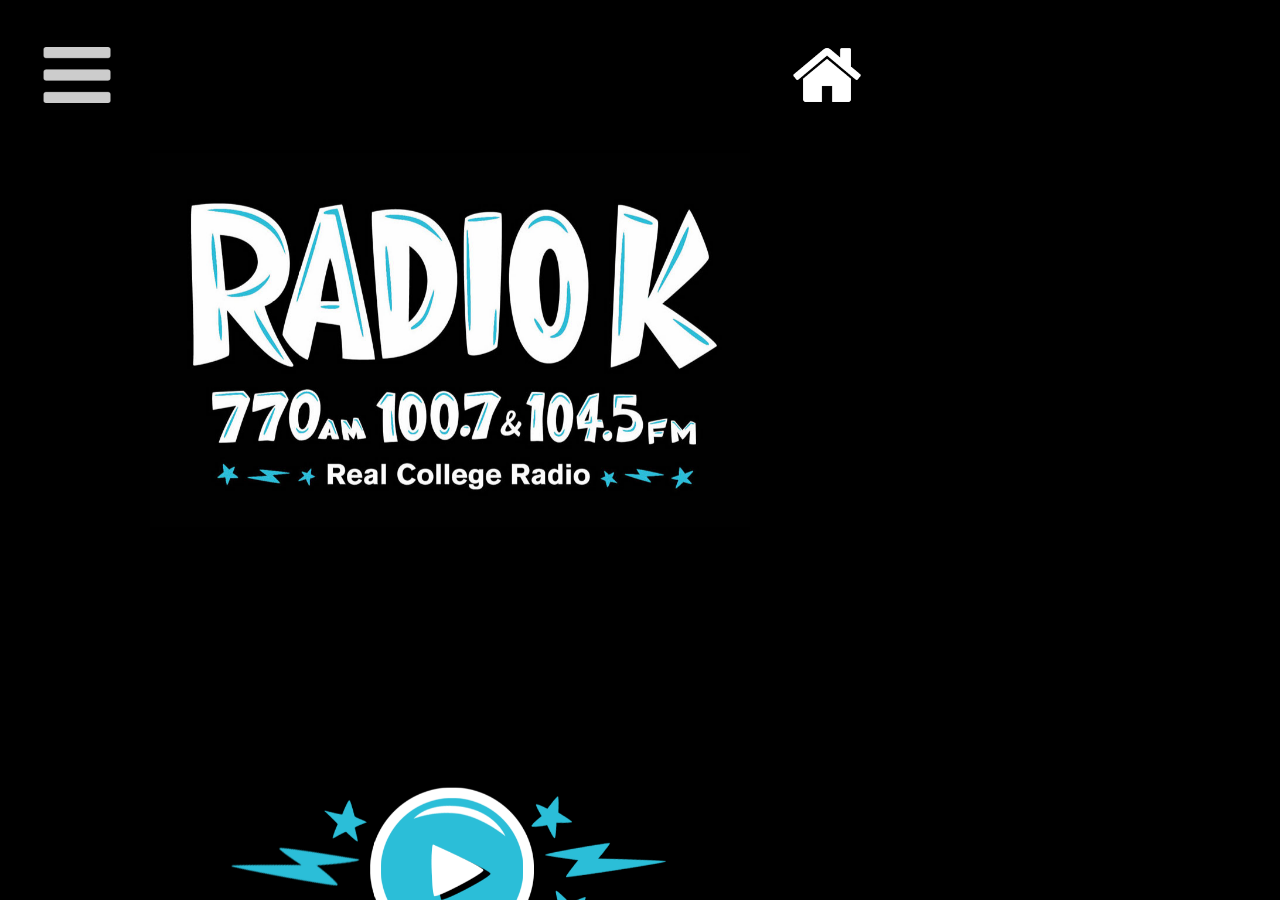
==== index.html @ 844aacc8 "debug analytics" ====
<!DOCTYPE HTML>
<html>
<head>
<title>KUOM Radio K</title>
<meta http-equiv="content-type" content="application/xhtml+xml; charset=UTF-8" />
<meta name="viewport" content="width=device-width,initial-scale=1.01,minimal-ui">

<meta name="apple-mobile-web-app-capable" content="yes" />

<meta http-equiv="Content-Security-Policy" content="default-src 'self' data: gap:; script-src * data: https://ssl.gstatic.com 'unsafe-inline' 'unsafe-eval'; style-src 'self' 'unsafe-inline'; media-src *; img-src 'self' *; connect-src *">


<script src="cordova.js"></script>
<script src="jquerymin.js"></script>
<script src="scrollfix.js"></script>
<script src="pages.js?3"></script>
<script src="handlebutton.js"></script>
<link rel="stylesheet" type="text/css" href="reset-min.css">
<link rel="stylesheet" type="text/css" href="radiokapp.css?4">

<script>

(function(i,s,o,g,r,a,m){i['GoogleAnalyticsObject']=r;i[r]=i[r]||function(){
(i[r].q=i[r].q||[]).push(arguments)},i[r].l=1*new Date();a=s.createElement(o),
m=s.getElementsByTagName(o)[0];a.async=1;a.src=g;m.parentNode.insertBefore(a,m)
})(window,document,'script','https://www.google-analytics.com/analytics_debug.js','ga');

  //var clientId = ga.getAll()[0].get('clientId');
/*
   ga('create', 'UA-149845458-1', {
       'clientId': clientId
   });
*/
ga('create', 'UA-149845458-1', 'auto');
ga('set', 'checkProtocolTask', function(){ /* nothing */ });
ga('set','anonymizeIp',true);
ga('set','forceSSL',true);
</script>

<script type="text/javascript">

document.addEventListener("deviceready", onDeviceReady, false);

var state={
"android":false,
"ios":false,
"deviceReady":false,
"appActive":false,
"online":false,
"internet":false,
"uiPlaying":false,
"streamCreated":false,
"buffering":false,
"streamPlaying":false,
"remotePaused":false,
"alarmSet":false,
"alarmTriggered":false,
"retryAttempts":0,
"audioCount":0,
"waitEvents":0,
"loop":false,
"playerType":"",
"mediaStatus":-1,
"errorPause":false
}
var stateKeys=Object.keys(state);
var staleStack=[];

var myStreamUrl="";
var stream={};
/*
      // html5 audio

      stream.abort = null;
      stream.emptied = null;
      stream.error = null;
      stream.epause = null;
      stream.seeking = null;
      stream.ended = null;
      stream.stalled = null;
      stream.waiting = null;
      stream.play = null;
      stream.playing = null;
*/

var debugging=false;
var waitEvents=0;
var waitTimeout;

var retryInterval;
var bufferTimeout;
var minuteInterval;
var songs=[];

var hideTimeout;
var initHistory=[0,0,0,0,0,0,0,0];
var prevDeltaY=0;
var currentPage="";
var snoozeMinutes=0;
var dials=[];

var ww=300;
var wh=400;
var leftOffset=0;
var topOffset=0;
var grid=32;
var navDelay=100;
var imagePath="images_small";

var selectedTwistie=-1;

var hideByPage={};
var buttonMap=[];
var pageArray=[];
var heightsByPage={};

var touchingDial=-1;
var touching=false;
var touchTimeout

var resultsHolderScroll;
var calendarHolderScroll;
var playlistHolderScroll;
var minuteMs=60000;
var lastTouchId="";
var alarmIncDec=1;
var mouseX=0;
var mouseY=0;
var mouseStartX=0;
var mouseStartY=0;
var alarmFailsafeTimeout;

//new test urls

var urlByQuality={
  "low":"http://128.101.73.38:8056/;",
  "medium":"http://128.101.73.38:8128/;",
  "high":"http://128.101.73.38:8256/;",
  "higher":"http://128.101.73.38:8256/;",
  "broken":"http://128.101.73.38:8168/;"
};
/*
texas test passed
var urlByQuality={
  "low":"http://peridot.streamguys.com:7810/live-mp3",
  "medium":"http://peridot.streamguys.com:7810/live-mp3",
  "high":"http://peridot.streamguys.com:7810/live-mp3",
  "higher":"http://peridot.streamguys.com:7810/live-mp3",
  "broken":"http://peridot.streamguys.com:7810/live-mp3"
};
//http://peridot.streamguys.com:7810/live-mp3
*/
//http://128.101.73.38:8256/


//http://somafm.com/dronezone.pls
//http://wtbu.bu.edu:1800/listen.m3u


var secondInterval;
var sleepSeconds=0;
var dialInterval;
var stateInterval;
var eventStack=[];
var recentSong={};
var nowData={"dj":"", "show":"", "time":"", "artist":"", "song":"", "album":""};
var recentSongs={};
var singMedia;

var kscDownloads=[];
var instDownloads=[];
//var rksDownloads=[];
var wrsDownloads=[];
var rcpDownloads=[];

//new
var nowPlaying="";

// state changing functions
function checkInternet(){
  //dbuga('checkInternet() '+state.online);
  if(state.online==false){
    state.internet=false;
    return false;
    }
  $.ajax({
    url: "http://www.radiok.org/tools/packages/page_list_teasers/podcast_rss?path=%2Frealcollegepodcast",
    dataType: "xml",
    success: function(xml) {state.internet=true;}
    });
}
function checkConnection() {
  var con=navigator.connection.type;
  //var con="wifi";// web testing only!
  //dbuga("checkConnection() ...");
  //dbuga("navigator.connection.type="+con);
  if((con=="connection.NONE")||(con=="connection.UNKNOWN")){
    state.online=false;
    }
  else{
    state.online=true;
    }
  }


function init(){
  //dbuga('init()');
  // onDeviceReady(); // web testing only!!
  }


var androidWaitMs=120000;
var iosWaitMs=20000;
var waitMs=iosWaitMs;
function onDeviceReady(){
  //dbuga("onDeviceReady()");
  eventStack.push('device ready');
  //document.addEventListener("offline", onOffline, false);
  //document.addEventListener("online", onOnline, false);
  document.addEventListener("resume", appResumed, false);
  document.addEventListener("pause", appPaused, false);
  //dbuga("onDeviceReady() 2");

  if (device.platform == "iOS") {
    state.ios=true;
    state.playerType="audio";
    waitMs=iosWaitMs;
    }
  else{//if (device.platform == "Android") {
    state.android=true;
    state.playerType="media";
    waitMs=androidWaitMs;
    }
  //dbuga("onDeviceReady() 3");

  state.deviceReady=true;
  //dbuga("onDeviceReady() 4");
  state.appActive=true;
  //dbuga("onDeviceReady() 5");
  checkConnection();
  //dbuga("onDeviceReady() 6");
  checkInternet();
  //dbuga("onDeviceReady() 7");
  resumeInit();
  //dbuga("onDeviceReady()8");

  }
function appResumed(){
  state.appActive=true;
  //console.log("App resumed");
  eventStack.push("App resumed");
  if(state.uiPlaying==true){buttonOn("home", "playpause");}
  StatusBar.hide();
  populateFaqs();
  }
function appPaused(){
  state.appActive=false;
  eventStack.push("App paused");
  }

function stateTick(){
  graphState();
  processEvents();
  }

function mediaEvent(evt){
  gbug('mediaEvent',evt);
      //'media none', 'media starting', 'media running', 'media paused', 'media stopped';
      if(evt=="media none"){
        nowPlaying="no media?";
        state.retryAttempts++;
        var url=createStream();
        evt+=" - createStream() "+url;
        }
      if(evt=="media starting"){
        if(state.loop==false){
          //nowPlaying="Connecting...";
          if(state.waitEvents>0){nowPlaying="Retrying.";}
          for(var w=0; w<state.waitEvents; w++){nowPlaying+=".";}
          window.clearTimeout(waitTimeout);
          waitTimeout=window.setTimeout("eventStack.push('wait timeout')", waitMs);
          }
        }
      if(evt=="media running"){
        bufferEnd();
        state.streamPlaying=true;
        getRecentSongJson();
        window.clearTimeout(waitTimeout);
        }
      if(evt=="media paused"){
        nowPlaying="";
        window.clearTimeout(waitTimeout);
        }
      if(evt=="media stopped"){
        //nowPlaying="Stopped";
        if(state.loop){stream.play();}
        window.clearTimeout(waitTimeout);
        }
  }

function processEvents(){
  if(state.errorPause){
    //dbuga('errorPause');
    return false;
    }
  state.errorPause=true;

  if(eventStack.length>0){
    //dbuga('processEvents() '+eventStack.join('|'));
    var staleString=staleStack.join('<br />');
    var eventStash=[];
    for (var e=0; e<eventStack.length; e++){
      var evt=eventStack[e];
      eventStash.push(evt);
      }
    eventStack=[];
    for (var e=0; e<eventStash.length; e++){
      var evt=eventStash[e];
      mediaEvent(evt);
      if(evt.indexOf("audio stalled")>-1){
        // stall from control center then resume leaves streamCreated false. Odd but no harm.
        var parts=evt.split(" ");
        var audioNum=Number(parts[2]);
        if(audioNum==state.audioCount){
          //if(state.remotePaused==false){state.streamCreated=false;}
          //not sure why this instance don't play no more, actually from long pause.
          //state.streamCreated=false;
          //window.clearTimeout(waitTimeout);
          //already delayed 5000
          //checkInternet();
          //state.streamPlaying=false;
          evt+=" - current, ignore anyways";
/*
          if(state.uiPlaying){
            nowPlaying="Stalled.";
            if((state.internet==false)&&(state.online==true)){
              nowPlaying+=" Connected but no internet.";
              }
            if((state.online==false)){
              nowPlaying+=" No Connection.";
              }
            if((state.internet==true)&&(state.online==true)){
              nowPlaying+=" Internet but no stream.";
              }
            }
*/
          }
        else{
          evt+=" - IGNORE";
          }
        }
      if(evt.indexOf("audio pause")>-1){
        var parts=evt.split(" ");
        var audioNum=Number(parts[2]);
        if(audioNum==state.audioCount){
          window.clearTimeout(waitTimeout);
          nowPlaying="Paused";
          nowDj="";
          if(state.uiPlaying){// REMOTE PAUSE
            nowPlaying="Remote Paused";
            state.remotePaused=true;
            state.streamCreated=false;
            state.streamPlaying=false;
            state.uiPlaying=false;

            nowPlaying+=".";
            buttonOff('home', 'playpause');
            evt+=" - remotePaused";
            }
          else{
            evt+=" - normal";
            nowPlaying="";
            state.streamPlaying=false;
            }
          evt+=" - current";
          }
        else{
          evt+=" - IGNORE";
          }
        }
      if(evt.indexOf("audio error")>-1){
        var parts=evt.split(" ");
        var audioNum=Number(parts[2]);
        if(audioNum==state.audioCount){
          state.retryAttempts++;
          var url=createStream();
          evt+=" - MATCH createStream() "+url;
          }
        else{
          evt+=" - IGNORE old object";
          }
        }
      if((evt=="audio ended")&&(state.uiPlaying)){
        evt+=" - playStream()";
        //checkInternet();
        playStream();
        }
      if(evt=="audio wait"){
        bufferStart();
        window.clearTimeout(waitTimeout);
        waitTimeout=window.setTimeout("eventStack.push('wait timeout')", waitMs);
        }
      if(evt=="audio play"){
        bufferEnd();

        window.clearTimeout(waitTimeout);
        waitTimeout=window.setTimeout("eventStack.push('wait timeout')", waitMs);
        }
      if(evt.indexOf("audio playing")>-1){
        var parts=evt.split(" ");
        var audioNum=Number(parts[2]);
        if(audioNum==state.audioCount){
          state.remotePaused=false;
          evt+=" - current";
          //dbuga('  processEvents so streamPlaying=true '+evt)
          bufferEnd();
          state.streamPlaying=true;
          getRecentSongJson();
          window.clearTimeout(waitTimeout);
          if(state.internet==false){
            checkInternet();
            }

          updateNowPlaying();
          e=eventStash.length; //cease in case immediate play
          }
        else{
          evt+=" - IGNORE old object";
          }
        }





      if(evt=="ui play"){
        //dbuga(' - in ui play 1');
        bufferStart();
        state.retryAttempts=0;
        state.waitEvents=0;
        state.remotePaused=false;
        //dbuga(' - in ui play 2 ' + state.streamCreated);

        if(state.streamCreated){
          playStream();
          evt+=" - playStream()";
          //dbuga(' - in ui play 4 ' + state.streamCreated);
          }
        else{
          var url=createStream();
          evt+=" - createStream() "+url;
          //dbuga(' - in ui play 6 ' + state.streamCreated);

          }

        e=eventStash.length; //cease in case of twitchy user
        }
      if(evt=="ui pause"){
        //dbuga('ui pause 0');
        bufferEnd();
        //dbuga('ui pause 1');
        nowPlaying="";
        nowDj="";
        pauseStream();
        //dbuga('ui pause 2');
        state.streamCreated=false;
        evt+=" - set streamCreated=false";
        //dbuga('ui pause 4');
        e=eventStash.length; //cease in case of twitchy user
        //dbuga('ui pause 5');
        }



      if((evt=="stream created")&&(state.uiPlaying)){
        evt+=" - playStream()";
        playStream();
        }

      if(evt.indexOf('setting')>-1){
        if(state.streamPlaying){pauseStream();}// was stream.pause
        if(state.uiPlaying){
          state.streamCreated=false;
          state.streamPlaying=false;
          createStream();
          }
        }

      if(evt=="alarm fired"){
        state.alarmSet=false;
        window.plugins.insomnia.allowSleepAgain();
        state.alarmTriggered=true;
        state.retryAttempts=0;
        state.waitEvents=0;
        state.uiPlaying=true;
        buttonOn("home", "playpause");
        checkInternet();
        var url=createStream();
        evt+=" - test internet then createStream() "+url;
        }
      if(evt=="sing timeout"){
        //state.retryAttempts++;
        pauseStream();
        state.loop=false;
        state.waitEvents=0;
        if(state.uiPlaying){
          checkInternet();
          var url=createStream();
          evt+=" - test internet then createStream() "+url;
          }
        }

      if(evt=="wait timeout"){
        if(state.streamPlaying==false){
          nowPlaying="Retrying...";
          nowDj="";
          state.waitEvents++;
          checkInternet();
          var url=createStream();
          evt+=" - test internet then createStream() "+url;
          }
        }




      if(evt=="online true"){
        if(state.uiPlaying){
          var url=createStream();
          evt+=" - createStream() "+url;
          }
        }
      if(evt=="online false"){
        nowPlaying="No Connection";
        nowDj="";
        state.streamPlaying==false;// activates wait timeout
        state.streamCreated==false;// allows createStream
        if(state.uiPlaying){
          window.clearTimeout(waitTimeout);
          waitTimeout=window.setTimeout("eventStack.push('wait timeout')", waitMs);
          }


        }

      staleStack.unshift(evt);
      //dbuga(" - evt:"+evt);
      }
    staleStack.unshift(" ");

    //dbuga('<span id="stale" style="color:red; display inline-block;">'+staleString+'</span>');
    //dbuga('end of processEvents() ')
    }//end if event stack
  document.getElementById('page_home_content_nowPlayingDiv').innerHTML=nowPlaying;
  document.getElementById('page_home_content_djDiv').innerHTML=nowDj;
  state.errorPause=false;

  }
function pauseStream(){
  //dbuga('pauseStream() 0')
  window.clearTimeout(waitTimeout);
  state.streamPlaying=false;
  if (typeof stream.pause == 'function'){
    //dbuga(' - pauseStream() 1')
    if(state.ios){stream.pause();}
    if(state.android){stream.pause();}
    //dbuga(' - pauseStream() 2')
    }

  if (typeof stream.release == 'function'){
    //dbuga(' - pauseStream() 3')
    if(state.playerType=="media"){
      //dbuga(' -- stream.release() 3.1')
      stream.release();
      //dbuga(' -- stream.release() 3.2')
      }
    }
  else{
    //dbuga('no release()');
    }
  //dbuga(' - pauseStream() 4')

  }
function playStream(){
    //dbuga('playStream()');
  if (typeof stream.play == 'function'){
    if(state.ios){stream.play();}
    if(state.android){stream.play();}
    }
  }
var singTimeout;
function gbug(category, action){

  var platform="browser";
  if(state.android){platform="android";}
  if(state.ios){platform="ios";}


  ga('send','event',{'eventCategory':platform,'eventAction':action,'eventLabel':'Random','eventValue':rnd(9999)});
}
function rnd(range){
  return Math.floor(Math.random()*range);
}
function createStream(){
  nowPlaying="Create Stream";
  state.loop=false;
  myStreamUrl=urlByQuality[genericGet("quality")]+"";

  if((state.waitEvents>4)||(state.retryAttempts>0)||(state.internet==false)||(state.online==false)){
    if(state.waitEvents>4){
      nowPlaying="Timed out, no stream";
      nowDj="";
      }

    state.retryAttempts=0;
    state.waitEvents=0;
    if(state.android){
      myStreamUrl="/android_asset/www/sounds/singing.mp3";
      }
    if(state.ios){
      myStreamUrl="sounds/singing.mp3";
      }
    state.loop=true;
    window.clearTimeout(singTimeout);
    singTimeout=window.setTimeout("eventStack.push('sing timeout')", 10000);
    if((state.online==true)&&(state.internet==false)){
      nowPlaying="Online but no internet";
      nowDj="";
      }
    if((state.online==true)&&(state.internet==false)){
      nowPlaying="No Connection";
      nowDj="";
      }
    gbug('createStream', nowPlaying)

    }
  else{// try stream
    //nowPlaying="Connecting...";
    nowDj="";
    }
  // url figured out now go
  if(state.playerType=="audio"){
    if(state.streamCreated){
      pauseStream();// was stream.pause
      }

    stream = null;
    eventStack.push("stream nullified");
    stream = new Audio(myStreamUrl);
    state.audioCount++;
    var audioCount=state.audioCount;

    stream.audioNum=state.audioCount;
    stream.loop = state.loop;
    stream.addEventListener("abort", function() {
       state.streamPlaying=false;
       eventStack.push('audio abort');
    }, false);
    stream.addEventListener("emptied", function() {
       state.streamPlaying=false;
       eventStack.push('audio emptied');
       gbug('createStream', 'audioEmptied');
    }, false);

    stream.addEventListener("error", function() {
       if(state.streamPlaying==false){// may be called by ghosts
         //eventStack.push('audio error '+event.target.audioNum);
         gbug('createStream', 'audioError '+event.target.audioNum);

       }
    }, false);

    stream.addEventListener('error', function failed(e) {
   // audio playback failed - show a message saying why
   // to get the source of the audio element use $(this).src
   switch (e.target.error.code) {
     case e.target.error.MEDIA_ERR_ABORTED:
       //dbuga('You aborted the video playback.');
       break;
     case e.target.error.MEDIA_ERR_NETWORK:
       //dbuga('A network error caused the audio download to fail.');
       break;
     case e.target.error.MEDIA_ERR_DECODE:
       //dbuga('The audio playback was aborted due to a corruption problem or because the video used features your browser did not support.');
       break;
     case e.target.error.MEDIA_ERR_SRC_NOT_SUPPORTED:
       //dbuga('The video audio not be loaded, either because the server or network failed or because the format is not supported.');
       break;
     default:
       //dbuga('An unknown error occurred.');
       break;
   }
 }, true);




    stream.addEventListener("pause", function(theVar) {
      return function(){pausedFunction(theVar)};
    }(audioCount), false);

    stream.addEventListener("seeking", function() {
       state.streamPlaying=false;
       eventStack.push('audio seeking');
       gbug('createStream', 'audio seeking ');
    }, false);
    stream.addEventListener("ended", function() {
       state.streamPlaying=false;
       eventStack.push('audio ended');
       gbug('createStream', 'audio ended ');
    }, false);


    stream.addEventListener("stalled", function(theVar) {
      return function(){stalledFunction(theVar)};
    }(audioCount), false);


    stream.addEventListener("waiting", function() {
       state.streamPlaying=false;
       eventStack.push('audio wait');
       gbug('createStream', 'audio wait ');

    }, false);
    stream.addEventListener("play", function() {
       state.streamPlaying=false;
       eventStack.push('audio play');
       gbug('createStream', 'audio play ');

    }, false);

/*
       if(state.remotePaused){
         stream=event.target;
         }
*/

    stream.addEventListener("playing", function(theVar) {
      return function(){
        playingFunction(theVar)
        gbug('createStream', 'audio playing ');
      };
    }(audioCount), false);


    }// end of playerType audio

  if(state.playerType=="media"){
    //gbug('createStream', 'playerType media ');

    //stream = null;
    //stream = new Audio(myStreamUrl);
    state.audioCount++;

    //stream.audioNum=state.audioCount;
    //dbuga('createStream() media 4a');

    if(state.streamPlaying){
      //dbuga('streamPlaying so 4b stop()');
      stream.stop();
      }
    if(state.streamCreated){
      //dbuga('streamCreated so 4c release()');
      stream.release();
      state.streamCreated=false;
      }
    //dbuga('createStream() 4d');

    //dbuga("createStream() android "+myStreamUrl);
    stream = new Media(myStreamUrl, mediaSuccess, mediaError, mediaStatus);
      //dbuga('createStream() new Media 4e');
    }
  //dbuga('createStream() 5');
  state.streamCreated=true;
  eventStack.push("stream created");
  return myStreamUrl;
  }
function playingFunction(audioCount){
       state.streamPlaying=true;
       state.uiPlaying=true;
       buttonOn('home', 'playpause');
       eventStack.push('audio playing '+audioCount);
       updateNowPlaying();
  }
function stalledFunction(audioCount){
  eventStack.push('stalledFunction '+audioCount);
  eventStack.push('audio stalled '+audioCount);// put timer on this
  }
function pausedFunction(audioCount){
  eventStack.push('audio pause '+audioCount);
  }
function mediaStatus(theStatus){
  var statusArray=['media none', 'media starting', 'media running', 'media paused', 'media stopped'];
  eventStack.push(statusArray[theStatus]);
  }

function mediaError(er){
  eventStack.push("mediaError "+JSON.stringify(er));
  }
function mediaSuccess(){
  eventStack.push("mediaSuccess");
  }


function togglePlaying(){
  //dbuga('togglePlaying');
  //dbuga('togglePlaying');

  if(state.uiPlaying==true){
    state.uiPlaying=false;
    eventStack.push('ui pause');
    buttonOff("home", "playpause");
    }
  else{
    state.uiPlaying=true;
    eventStack.push('ui play');
    buttonOn("home", "playpause");
    }
  }


// ----------------------------------------------------------------------------
function genericDefault(itemName, defaultValue){
  if (localStorage.getItem(itemName) === null) {
    localStorage.setItem(itemName, defaultValue);
    }
  }
function genericSet(itemName, newValue){
  localStorage.setItem(itemName, newValue);
  }
function genericGet(itemName){
  var value="notSet";
  value=localStorage.getItem(itemName);
  var valueNumber=Number(value);
  var valueNumberString=""+valueNumber+"";
  if(value==valueNumberString){
    value=Number(value);
    //dbuga(itemName+" is a Number");
    }
  else{
    //dbuga(itemName+" is a String");
    }

  return value;
  }

function resumeInit(){
  dbug('resumeInit so populateContainer');
  currentPage="home";

  populateContainer();
  //dbuga('resumeInit 1');
  genericDefault("alarmMinuteOfDay", 11*60+30);
  genericDefault("sleepMinutesDefault", 10);
  genericDefault("quality", "higher");
  //dbuga('resumeInit 2');

  console.log("quality is "+ genericGet("quality"));
  buttonOn("quality", genericGet("quality"));
  buttonOn("home", "home");
  //dbuga(' resumeInit 3');
  clearInterval(minuteInterval);
  minuteInterval=setInterval('minuteTick()', minuteMs);
  dialInterval=setInterval('dialTick()', 25);
  stateInterval=setInterval('stateTick()', 1000);
  clearInterval(secondInterval);
  secondInterval=setInterval('secondTick()', 1000);
  imageInterval=setInterval('imageTick()', 1000);

  getLocalFaqs();

  //selectPage("home");
  getRecentSongJson();

  document.addEventListener("offline", onOffline, false);
  document.addEventListener("online", onOnline, false);
  myStreamUrl = urlByQuality[genericGet("quality")]+"";

  //if(ios){createStream();}
  getCalendarJson();
  StatusBar.hide();
  //dbuga('resume init okay');
  //window.setInterval("hostReachable('')", 10000);
  }


function onOffline() {
  //dbuga('onOffline()');
  state.online=false;
  state.internet=false;
  eventStack.push("online false");
  }
function onOnline() {
  //dbuga('onOnline()');
  state.online=true;
  checkInternet();
  eventStack.push("online true");
  }








// new json  playlist and now playing

function getRecentSongJson(){
  //eventStack.push('getRecentSongJson()');
  //return false;
  var feedUrl="http://radiok.org/latest.json";
      $.ajax({
      url: feedUrl,
      dataType: "json",        //  new bit
      success: function(data) {parseRecentSongJson(data);}
      });
  }
function songObjToNowData(songObj){
  recentSong=songObj;
  var album=recentSong.album;
  var song=recentSong.title
  var artist=recentSong.artist;
  var time=recentSong.timestamp;
  var dj=recentSong.dj;
  var show=recentSong.show_name;
  var days=["Monday", "Tuesday", "Wednesday", "Thursday", "Friday", "Saturday", "Sunday"];
  for(var d=0; d<days.length; d++){
    if(show.indexOf(days[d])>-1){show="";}
    }
  if(song.indexOf("'")>-1){
    //song = replaceAll("'", "ZAPOS", song);
    }
  nowData={"dj":dj, "show":show, "time":time, "artist":artist, "song":song, "album":album};
  }
function parseRecentSongJson(theData){
  //dbuga('parseRecentSongJson' +theData.songs.length);
  if(theData.songs.length>0){
    songObjToNowData(theData.songs[0]);
    if((state.uiPlaying==true)&&(state.streamPlaying==true)){
      updateNowPlaying();
      }
    }
  }

function getRecentSongsJson(){
  //dbuga('getRecentSongsJson()');
  var feedUrl="http://www.radiok.org/playlist.json";
  //var feedUrl="playlist.json";
      $.ajax({
      url: feedUrl,
      dataType: "json",        //  new bit
      success: function(data) {parseRecentSongsJson(data);}
      });
  }
function epochToTime(s){
  var d=new Date(s*1000);
  var t=d.toLocaleTimeString();

  //dbuga(d+"|"+t);
  var parts=t.split(" ");
  var hhmmss=parts[0];
  var parts=hhmmss.split(":");
  var junk=parts.pop();

  return parts.join(":");
  }
function updatePlaylistJson(){
  //dbuga('updatePlaylistJson()');
  var gradStyle=returnGradStyle();

  var textStyle='padding-top:'+grid*1.8+'px; width:'+ grid*48 +'px; min-height:'+ grid*8 +'px;  line-height:'+ grid*2.5 +'px;'
  var htmlBlock="";

  for(var s=0; s<recentSongs.length; s++){
    var album=recentSongs[s].album;
    var song=recentSongs[s].title;
    var artist=recentSongs[s].artist;
    var time=recentSongs[s].timestamp;

    var dj=recentSongs[s].dj;
    //dbuga(s+' '+song);

    var songClean = replaceAll("'", "-", song);
    var artistClean = replaceAll("'", "-", artist);
    var albumClean = replaceAll("'", "-", album);

    htmlBlock+='<div class="playlistItem" style="'+textStyle+' '+gradStyle+'">';
    htmlBlock+='<b>'+artist+'</b><br>&quot;'+song+'&quot;<br />';
    htmlBlock+='<a id="shopLink" href="javascript:shop(\''+artistClean+'\', \''+albumClean+'\', \''+songClean+'\');"><i>'+album+'</i></a>';
    htmlBlock+='<br /><span style="font-family:akziregular;">'+epochToTime(time)+'</span>';
    htmlBlock+='</div>';
    }

  if(recentSongs.length==0){
    htmlBlock+='<div class="playlistItem" style="'+textStyle+' '+gradStyle+'">';
    htmlBlock+=  'Stuck on AM Mix';
    htmlBlock+=  '<br /><span style="font-family:akziregular;">Live Performances from Radio K</span>';
    htmlBlock+='</div>';
    }
  else{
    htmlBlock+='<div class="playlistItem" style="'+textStyle+' '+gradStyle+'">';
    htmlBlock+=  '<br />';
    htmlBlock+=  '<a href="javascript:remoteLink(\'https://www.radiok.org/playlist/\');">';
    htmlBlock+=  'More at RadioK.org</a>';
    htmlBlock+='</div>';
    }

  document.getElementById('playlistScroller').innerHTML=htmlBlock;
  document.getElementById('playlistHolder').style.width=grid*48+'px';
  document.getElementById('playlistHolder').style.height='100%';
  //dbuga('updatePlaylistJson completed ');
  //playlistScrollerTimeout=window.setTimeout("refreshPlaylistHolderScroll()", 100);
  }

function parseRecentSongsJson(theData){

  recentSongs=theData.songs;
  //dbuga('parseRecentSongsJson '+recentSongs.length);
  if(theData.songs.length>0){
    songObjToNowData(theData.songs[0]);
    }
  updatePlaylistJson();
  }



var dlDelay=400;
var onDemandsLoaded=false;
function getDownloads(){
  dbuga("getDownloads() 0");
  if(onDemandsLoaded){return false;}
  onDemandsLoaded=true;
  //dbuga("getDownloads() 0");
  instDownloads=[];
  kscDownloads=[];
  //rksDownloads=[];
  wrsDownloads=[];
  rcpDownloads=[];
/*
  document.getElementById('kscHolder').style.width=grid*48+'px';
  document.getElementById('kscHolder').style.height="100%";
  document.getElementById('rcpHolder').style.width=grid*48+'px';
  document.getElementById('rcpHolder').style.height="100%";
  document.getElementById('rksHolder').style.width=grid*48+'px';
  document.getElementById('rksHolder').style.height="100%";
  document.getElementById('wrsHolder').style.width=grid*48+'px';
  document.getElementById('wrsHolder').style.height="100%";
*/
  window.setTimeout('getInstDownloads()', dlDelay);
  }

function getInstDownloads(){
  //faqs=[];
  var feedUrl="http://www.radiok.org/tools/packages/radiok/instudios_rss.php";
  $.ajax({
    url: feedUrl,
    dataType: "xml",        // < new bit
    success: function(xml) {
      console.log(xml);
      parseDownloads(xml, "In-Studios");
      window.setTimeout('getKscDownloads()', dlDelay);
      }
    });
  //dbuga('getInst() completed');
  }

function getKscDownloads(){
  //dbuga("getKscDownloads()");
  var broken="http://www.radiok.org/tools/packages/page_list_teasers/rss?bID=20304&cID=5324&arHandle=Main";
  var fixed="http://www.radiok.org/tools/packages/page_list_teasers/rss?bID=20326&cID=5324&arHandle=Main";
  var updated="http://www.radiok.org/tools/packages/page_list_teasers/rss_by_path?path=%2Ffeatures%2Fk-singles-club";
  $.ajax({
    url: updated,
    dataType: "xml",
    success: function(xml) {
      parseDownloads(xml, "K Singles Club");
      window.setTimeout('getRcpDownloads()', dlDelay);
    }
    });
  }
function getRcpDownloads(){
  //dbuga("getRcpDownloads()");
  $.ajax({
    url: "http://www.radiok.org/tools/packages/page_list_teasers/podcast_rss?path=%2Frealcollegepodcast",
    dataType: "xml",
    success: function(xml) {
      parseDownloads(xml, "Real College Podcast");
      window.setTimeout('getWrsDownloads()', dlDelay);
      }
    });
  }
/*
function getRksDownloads(){
  //dbuga("getRksDownloads()");
  $.ajax({
    url: "http://www.radiok.org/tools/packages/radiok/new/k-sessions.php",
    dataType: "xml",
    success: function(xml) {
      parseDownloads(xml, "K Sessions");
      window.setTimeout('getRksDownloads()', dlDelay);
      }
    });
  }
*/
function getWrsDownloads(){
  //dbuga("getWrsDownloads()");
  $.ajax({
    url: "http://www.radiok.org/tools/packages/page_list_teasers/podcast_rss?path=%2Ffeatures%2Fweekly-release-spotlight",
    dataType: "xml",
    success: function(xml) {
      parseDownloads(xml, "Weekly Release Spotlight");
      //dbuga('getDownloads completed');
      }
    });
  }
// remove errors on publish

function parseDownloads(theXml, source){
  console.log("parseDownloads() "+source);

  if(source=="In-Studios"){
    var instObj=xmlToJson(theXml);
    console.log(instObj);
    if(instObj.hasOwnProperty("rss")){

      var itemsArray=instObj.rss.channel.item;
      console.log('itemsArray.length='+itemsArray.length);
      for (var i=0; (i<itemsArray.length)&&(i<14); i++){
        //dbuga('i:'+i)
        var thisObj=itemsArray[i];
        console.log(thisObj);
        var dateStr=thisObj.pubDate["#text"];
        var parts=dateStr.split(" ");
        var yyyy=parts[3];
        var mm=monToMM[parts[2]];
        var dd=parts[1];
        var timeCode=parts[4];
        var timeParts=timeCode.split(":");
        var hhmmss=timeParts[0]+timeParts[1]+timeParts[2];
        var sortNum=yyyy+mm+dd+hhmmss;
        var dispDate=monToMonth[parts[2]]+" "+Number(parts[1]);
        var title=thisObj.title["#text"];
        var description=thisObj.description["#text"].split("Website: ")[1];
        //this Obj.guid["#text"];
        var link=thisObj.link["#text"];
        //dbuga(i+' okay '+' '+sortNum+' '+dispDate+' '+title+' '+description+' '+link);
        var item={
          "sort":sortNum,
          "source":source,
          "date":dispDate,
          "image":thisObj["image"].url["#text"],
          "title":title,
          "description":description,
          "link":link
        };
        console.log(item);
        instDownloads.push(item);
        console.log('instDownloads.length='+instDownloads.length);
      }
      updateInstDownloads();
    }
  }


  if(source=="K Singles Club"){
    var kscObj=xmlToJson(theXml);
    if(kscObj.hasOwnProperty("rss")){

      var itemsArray=kscObj.rss.channel.item;
      //console.log('itemsArray.length='+itemsArray.length);
      for (var i=0; (i<itemsArray.length)&&(i<14); i++){
        //dbuga('i:'+i)
        var thisObj=itemsArray[i];
        //console.log(thisObj);
        var dateStr=thisObj.pubDate["#text"];
        var parts=dateStr.split(" ");
        var yyyy=parts[3];
        var mm=monToMM[parts[2]];
        var dd=parts[1];
        var timeCode=parts[4];
        var timeParts=timeCode.split(":");
        var hhmmss=timeParts[0]+timeParts[1]+timeParts[2];
        var sortNum=yyyy+mm+dd+hhmmss;
        var dispDate=monToMonth[parts[2]]+" "+Number(parts[1]);
        var title=thisObj.title["#text"];
        var description="A curated bi-weekly mix of 10 tracks we think you should have.";
        //this Obj.guid["#text"];
        var link=thisObj.link["#text"];
        //dbuga(i+' okay '+' '+sortNum+' '+dispDate+' '+title+' '+description+' '+link);
        var item={
          "sort":sortNum,
          "source":source,
          "date":"",
          "image":"images_large/page_ondemand_button_ksc_off.png",
          "title":title,
          "description":description,
          "link":link
        };
        kscDownloads.push(item);
        dbuga('kscDownloads.length='+kscDownloads.length);
      }
      updateKscDownloads();
    }
  }

  if(source=="K Sessions"){
    var rksObj=xmlToJson(theXml);
    var itemsArray=rksObj.rss.channel.item;
    //dbuga('itemsArray.length='+itemsArray.length);
    for (var i=0; (i<itemsArray.length)&&(i<14); i++){
      //dbuga('i:'+i)
      var thisObj=itemsArray[i];
      var dateStr=thisObj.pubDate["#text"];
      var parts=dateStr.split(" ");
      var yyyy=parts[3];
      var mm=monToMM[parts[2]];
      var dd=parts[1];
      var timeCode=parts[4];
      var timeParts=timeCode.split(":");
      var hhmmss=timeParts[0]+timeParts[1]+timeParts[2];
      var sortNum=yyyy+mm+dd+hhmmss;
      var dispDate=monToMonth[parts[2]]+" "+Number(parts[1]);
      var title=thisObj.title["#text"];
      var description=thisObj.guid["#text"];
      var link=thisObj.link["#text"];
      //dbuga(i+' okay '+' '+sortNum+' '+dispDate+' '+title+' '+description+' '+link);
      var item={
        "sort":sortNum,
        "source":source,
        "date":dispDate,
        "image":thisObj["itunes:image"]["@attributes"]["href"],
        "title":title,
        "description":description,
        "link":link
        };
      rksDownloads.push(item);
      //dbuga('rksDownloads.length='+rksDownloads.length);

      }
    updateRksDownloads();
    }
  if(source=="Weekly Release Spotlight"){
    wrsObj=xmlToJson(theXml);
    var itemsArray=wrsObj.rss.channel.item;
    //dbuga('itemsArray.length='+itemsArray.length);
    for (var i=0; (i<itemsArray.length)&&(i<14); i++){
      var thisObj=itemsArray[i];
      var dateStr=thisObj.pubDate["#text"];
      var parts=dateStr.split(" ");
      var yyyy=parts[3];
      var mm=monToMM[parts[2]];
      var dd=parts[1];
      var timeCode=parts[4];
      var timeParts=timeCode.split(":");
      var hhmmss=timeParts[0]+timeParts[1]+timeParts[2];
      var sortNum=yyyy+mm+dd+hhmmss;
      var dispDate=monToMonth[parts[2]]+" "+Number(parts[1]);
      var band=thisObj.title["#text"];
      var album=thisObj.description["#text"];
      var link=thisObj.link["#text"];
      var item={
        "sort":sortNum,
        "source":source,
        "date":dispDate,
        "image":thisObj["itunes:image"]["@attributes"]["href"],
        "title":band,
        "description":album,
        "link":link
        };
      wrsDownloads.push(item);
      }
    updateWrsDownloads();
    }
  if(source=="Real College Podcast"){
    rcpObj=xmlToJson(theXml);
    var itemsArray=rcpObj.rss.channel.item;
    //dbuga(' RCP itemsArray.length='+itemsArray.length);

    for (var i=0; (i<itemsArray.length)&&(i<14); i++){
      //dbuga('i:'+i)
      var thisObj=itemsArray[i];
      var dateStr=thisObj.pubDate["#text"];
      var parts=dateStr.split(" ");
      var yyyy=parts[3];
      var mm=monToMM[parts[2]];
      var dd=parts[1];
      var timeCode=parts[4];
      var timeParts=timeCode.split(":");
      var hhmmss=timeParts[0]+timeParts[1]+timeParts[2];
      var sortNum=yyyy+mm+dd+hhmmss;
      var dispDate=monToMonth[parts[2]]+" "+Number(parts[1]);
      var title=thisObj.title["#text"];
      var description=thisObj.description["#text"];
      var link=thisObj.link["#text"];
      //dbuga(i+' okay '+' '+sortNum+' '+dispDate+' '+title+' '+description+' '+link);
      var item={
        "sort":sortNum,
        "source":source,
        "date":dispDate,
        "image":thisObj["itunes:image"]["@attributes"]["href"],
        "title":title,
        "description":description,
        "link":link
        };
      rcpDownloads.push(item);
      //dbuga('rcpDownloads.length='+rcpDownloads.length);

      }

    updateRcpDownloads();
    }
  //dbuga('parse completed');
  }

var inst=[];
var instPage=1;
var returnFalse=" void(0);";

var imageQueue=[];
var imageInterval;
function imageTick(){
  if(imageQueue.length>0){
    var thisImage=imageQueue.shift();
    var thisId=thisImage.id;
    var test=document.getElementById(thisId);
    if(test){
      console.log('imageTick() '+thisId+' '+thisImage.url);
      test.src=thisImage.url;
    }else{
    }
  }
}
function queueRcpImages(){
  var sortedDownloads=rcpDownloads.sort(function(a, b){
      return b.sort-a.sort
    });
  for(var d=0; d<sortedDownloads.length; d++){
    var downloadItem=sortedDownloads[d];
    imageQueue.push({id:"rcpThumb"+d, url:downloadItem.image});
  }
}
function queueInstImages(){
  var sortedDownloads=instDownloads.sort(function(a, b){
      return b.sort-a.sort
    });
  for(var d=0; d<sortedDownloads.length; d++){
    var downloadItem=sortedDownloads[d];
    imageQueue.push({id:"instThumb"+d, url:downloadItem.image});
  }
}
function queueWrsImages(){
  var sortedDownloads=wrsDownloads.sort(function(a, b){
      return b.sort-a.sort
    });
  for(var d=0; d<sortedDownloads.length; d++){
    var downloadItem=sortedDownloads[d];
    imageQueue.push({id:'wrsThumb'+d, url:downloadItem.image});
  }
}
function updateInstDownloads(){
  console.log('updateInstDownloads()');
  var sortedDownloads=instDownloads.sort(function(a, b){
      // furthest to nearest
      return b.sort-a.sort
    });

  var gradStyle=returnGradStyle();
  var textStyle='padding-top:'+grid*1.8+'px; width:'+ grid*48 +'px; min-height:'+ grid*8 +'px;  line-height:'+ grid*2.5 +'px;'
  var htmlBlock="";
  for(var d=0; d<sortedDownloads.length; d++){
    var downloadItem=sortedDownloads[d];

    if(d==0){
      window.setTimeout('document.getElementById("page_ondemand_button_inst").style.backgroundImage="url('+downloadItem.image+')"', dlDelay/4);
      window.setTimeout('document.getElementById("page_ondemand_button_inst_on").style.backgroundImage="url('+downloadItem.image+')"', dlDelay/2);
      document.getElementById("page_ondemand_button_inst_on").style.backgroundColor='#333';
      document.getElementById("page_ondemand_button_inst_on").style.backgroundSize=squareShrink+'%';
      }

    //dbuga(downloadItem.link);
    //imageQueue.push({id:"instThumb"+d, url:downloadItem.image});
    htmlBlock+='<div class="playlistItem" style="'+textStyle+' '+gradStyle+'">';
    htmlBlock+=  '<a href="javascript:remoteLink(\''+downloadItem.link+'\');'+returnFalse+'"><img id="instThumb'+d+'" src="'+imagePath+'/page_ondemand_button_inst_on.png" style="position:absolute; left:'+grid*1+'px; width:'+grid*7 +'px; height:'+grid*7 +'px;" /></a>';
    htmlBlock+=  '<div style="position:absolute; left:'+grid*10+'px; height:'+grid*8+'px; border:0px solid black; width:'+grid*34+'px; Zbackground-color:blue;">'
    htmlBlock+=  '<a href="javascript:remoteLink(\''+downloadItem.link+'\');'+returnFalse+'">'+downloadItem.title+'</a>';
    htmlBlock+=  '<br />'+downloadItem.date;
    var label=downloadItem.description;
    label=label.replace("https://","");
    label=label.replace("http://","");
    label=label.replace("www.","");
    htmlBlock+=  ' <br /> <a href="javascript:remoteLink(\''+downloadItem.description+'\');'+returnFalse+'">'+label+'</a>';
    htmlBlock+='</div></div>';
    }
  document.getElementById('instScroller').innerHTML=htmlBlock;
  document.getElementById('instHolder').style.width=grid*48+'px';
  document.getElementById('instHolder').style.height="100%";
  }

function updateKscDownloads(){
  //console.log('updateKscDownloads()');
  var sortedDownloads=kscDownloads.sort(function(a, b){
      // furthest to nearest
      return b.sort-a.sort
    });

  var gradStyle=returnGradStyle();
  var textStyle='padding-top:'+grid*1.8+'px; width:'+ grid*48 +'px; min-height:'+ grid*8 +'px;  line-height:'+ grid*2.5 +'px;'
  var htmlBlock="";
  for(var d=0; d<sortedDownloads.length; d++){
    var downloadItem=sortedDownloads[d];
    if(d==0){
      window.setTimeout('document.getElementById("page_ondemand_button_ksc").style.backgroundImage="url('+downloadItem.image+')"', dlDelay/4);
      window.setTimeout('document.getElementById("page_ondemand_button_ksc_on").style.backgroundImage="url('+downloadItem.image+')"', dlDelay/2);
      document.getElementById("page_ondemand_button_ksc_on").style.backgroundColor='#333';
      document.getElementById("page_ondemand_button_ksc_on").style.backgroundSize=squareShrink+'%';
      }
    //dbuga(downloadItem.link);
    htmlBlock+='<div class="playlistItem" style="'+textStyle+' '+gradStyle+'">';
    htmlBlock+=  '<a href="javascript:remoteLink(\''+downloadItem.link+'\');'+returnFalse+'"><img src="'+imagePath+'/page_ondemand_button_ksc_on.png" style="position:absolute; left:'+grid*1+'px; width:'+grid*7 +'px; height:'+grid*7 +'px;" /></a>';
    htmlBlock+=  '<div style="position:absolute; left:'+grid*10+'px; height:'+grid*8+'px; border:0px solid black; width:'+grid*34+'px; Zbackground-color:blue;">'
    htmlBlock+=  ''+downloadItem.title+'<br />';
    htmlBlock+=  ' <a href="javascript:remoteLink(\''+downloadItem.link+'\');'+returnFalse+'">'+downloadItem.description+'</a>';
    htmlBlock+='</div></div>';
    }
  document.getElementById('kscScroller').innerHTML=htmlBlock;
  document.getElementById('kscHolder').style.width=grid*48+'px';
  document.getElementById('kscHolder').style.height="100%";
  }

function updateRcpDownloads(){
  //dbuga('updateRcpDownloads()');
  var sortedDownloads=rcpDownloads.sort(function(a, b){
      // furthest to nearest
      return b.sort-a.sort
    });

  var gradStyle=returnGradStyle();
  var textStyle='padding-top:'+grid*1.8+'px; width:'+ grid*48 +'px; min-height:'+ grid*8 +'px;  line-height:'+ grid*2.5 +'px;'
  var htmlBlock="";
  for(var d=0; d<sortedDownloads.length; d++){
    var downloadItem=sortedDownloads[d];
    if(d==0){
      window.setTimeout('document.getElementById("page_ondemand_button_rcp").style.backgroundImage="url('+downloadItem.image+')"', dlDelay/4);
      window.setTimeout('document.getElementById("page_ondemand_button_rcp_on").style.backgroundImage="url('+downloadItem.image+')"', dlDelay/2);
      document.getElementById("page_ondemand_button_rcp_on").style.backgroundColor='#333';
      document.getElementById("page_ondemand_button_rcp_on").style.backgroundSize=squareShrink+'%';
      }
    //dbuga(downloadItem.link);
    htmlBlock+='<div class="playlistItem" style="'+textStyle+' '+gradStyle+'">';
    htmlBlock+=  '<a href="javascript:remoteLink(\''+downloadItem.link+'\');'+returnFalse+'"><img id="rcpThumb'+d+'" src="'+imagePath+'/page_ondemand_button_rcp_on.png" style="position:absolute; left:'+grid*1+'px; width:'+grid*7 +'px; height:'+grid*7 +'px;" /></a>';
    htmlBlock+=  '<div style="position:absolute; left:'+grid*10+'px; height:'+grid*8+'px; border:0px solid black; width:'+grid*34+'px; Zbackground-color:blue;">'
    if(downloadItem.source != "skip"){    htmlBlock+=  ''+downloadItem.source+' ';}
    if(downloadItem.date != "skip"){htmlBlock+=  ' - '+downloadItem.date+'<br />';}
    htmlBlock+=  ' <a href="javascript:remoteLink(\''+downloadItem.link+'\');'+returnFalse+'">'+downloadItem.title+'</a>';
    htmlBlock+='</div></div>';
    }
  document.getElementById('rcpScroller').innerHTML=htmlBlock;
  document.getElementById('rcpHolder').style.width=grid*48+'px';
  document.getElementById('rcpHolder').style.height="100%";
  }
/*
function updateRksDownloads(){
  //dbuga('updateRksDownloads()');
  var sortedDownloads=rksDownloads.sort(function(a, b){
      // furthest to nearest
      return b.sort-a.sort
    });

  var gradStyle=returnGradStyle();
  var textStyle='padding-top:'+grid*1.8+'px; width:'+ grid*48 +'px; min-height:'+ grid*8 +'px;  line-height:'+ grid*2.5 +'px;'
  var htmlBlock="";
  for(var d=0; d<sortedDownloads.length; d++){
    var downloadItem=sortedDownloads[d];
    if(d==0){
      window.setTimeout('document.getElementById("page_ondemand_button_rks").style.backgroundImage="url('+downloadItem.image+')"', dlDelay/4);
      window.setTimeout('document.getElementById("page_ondemand_button_rks_on").style.backgroundImage="url('+downloadItem.image+')"', dlDelay/2);
      document.getElementById("page_ondemand_button_rks_on").style.backgroundColor='#333';
      document.getElementById("page_ondemand_button_rks_on").style.backgroundSize=squareShrink+'%';
      }
    //dbuga(downloadItem.link);
    htmlBlock+='<div class="playlistItem" style="'+textStyle+' '+gradStyle+'">';
    htmlBlock+=  '<a href="javascript:remoteLink(\''+downloadItem.link+'\');'+returnFalse+'"><img src="'+imagePath+'/page_ondemand_button_rks_on.png" style="position:absolute; left:'+grid*1+'px; width:'+grid*7 +'px; height:'+grid*7 +'px;" /></a>';
    htmlBlock+=  '<div style="position:absolute; left:'+grid*10+'px; height:'+grid*8+'px; border:0px solid black; width:'+grid*34+'px; Zbackground-color:blue;">'
    if(downloadItem.source != "skip"){    htmlBlock+=  ''+downloadItem.source+' ';}
    if(downloadItem.date != "skip"){htmlBlock+=  ' - '+downloadItem.date+'<br />';}
    htmlBlock+=  downloadItem.title+' - <a href="javascript:remoteLink(\''+downloadItem.link+'\');'+returnFalse+'">'+downloadItem.description+'</a>';
    htmlBlock+='</div></div>';
    }
  document.getElementById('rksScroller').innerHTML=htmlBlock;
  document.getElementById('rksHolder').style.width=grid*48+'px';
  document.getElementById('rksHolder').style.height="100%";
  //rksScrollerTimeout=window.setTimeout("refreshRksHolderScroll()", 100);
  }
*/
function updateWrsDownloads(){
  //dbuga('updateWrsDownloads()');
  var sortedDownloads=wrsDownloads.sort(function(a, b){
      // furthest to nearest
      return b.sort-a.sort
    });

  var gradStyle=returnGradStyle();
  var textStyle='padding-top:'+grid*1.8+'px; width:'+ grid*48 +'px; min-height:'+ grid*8 +'px;  line-height:'+ grid*2.5 +'px;'
  var spotlightImage=sortedDownloads[0].image;
  //dbuga("spotlightImage="+spotlightImage);
  window.setTimeout('document.getElementById("page_ondemand_button_wrs").style.backgroundImage="url('+spotlightImage+')"', dlDelay/4);
  window.setTimeout('document.getElementById("page_ondemand_button_wrs_on").style.backgroundImage="url('+spotlightImage+')"', dlDelay/2);
  document.getElementById("page_ondemand_button_wrs_on").style.backgroundColor='#333';
  document.getElementById("page_ondemand_button_wrs_on").style.backgroundSize=squareShrink+'%';

  var htmlBlock="";
  for(var d=0; d<sortedDownloads.length; d++){
    var downloadItem=sortedDownloads[d];
    htmlBlock+='<div class="playlistItem" style="'+textStyle+' '+gradStyle+'">';
    htmlBlock+=  '<a href="javascript:remoteLink(\''+downloadItem.link+'\');'+returnFalse+'"><img id="wrsThumb'+d+'" src="'+imagePath+'/page_ondemand_button_wrs_on.png" style="position:absolute; left:'+grid*1+'px; width:'+grid*7 +'px; height:'+grid*7 +'px;" /></a>';
    htmlBlock+=  '<div style="position:absolute; left:'+grid*10+'px; height:'+grid*8+'px; border:0px solid black; width:'+grid*34+'px; Zbackground-color:blue;">'
    if(downloadItem.source != "skip"){    htmlBlock+=  ''+downloadItem.source+' ';}
    if(downloadItem.date != "skip"){htmlBlock+=  '<br />'+downloadItem.date+' ';}
    htmlBlock+=  ' <a href="javascript:remoteLink(\''+downloadItem.link+'\');'+returnFalse+'">'+downloadItem.title+' - '+downloadItem.description+'</a>';
    htmlBlock+='</div></div>';
    }
  document.getElementById('wrsScroller').innerHTML=htmlBlock;
  document.getElementById('wrsHolder').style.width=grid*48+'px';
  document.getElementById('wrsHolder').style.height="100%";
  //wrsScrollerTimeout=window.setTimeout("refreshWrsHolderScroll()", 100);
  }





var squareShrink=95;

function xmlToJson(xml) {

  // Create the return object
  var obj = {};

  if (xml.nodeType == 1) { // element
    // do attributes
    if (xml.attributes.length > 0) {
    obj["@attributes"] = {};
      for (var j = 0; j < xml.attributes.length; j++) {
        var attribute = xml.attributes.item(j);
        obj["@attributes"][attribute.nodeName] = attribute.nodeValue;
      }
    }
  } else if (xml.nodeType == 3) { // text
    obj = xml.nodeValue;
  }

  // do children
  if (xml.hasChildNodes()) {
    for(var i = 0; i < xml.childNodes.length; i++) {
      var item = xml.childNodes.item(i);
      var nodeName = item.nodeName;
      if (typeof(obj[nodeName]) == "undefined") {
        obj[nodeName] = xmlToJson(item);
      } else {
        if (typeof(obj[nodeName].push) == "undefined") {
          var old = obj[nodeName];
          obj[nodeName] = [];
          obj[nodeName].push(old);
        }
        obj[nodeName].push(xmlToJson(item));
      }
    }
  }
  return obj;
};


function returnGradStyle(){
  var gradStyle="background-image: -webkit-gradient(linear,left top,left bottom, color-stop(0%, #F2F2F2), color-stop(2%, #F2F2F2), color-stop(3%, #EDEDED), color-stop(50%, #fff), color-stop(100%, #fff));";
  //gradStyle="";// hack to test speed
  return gradStyle;
  }

function updateNowPlaying(){
  //dbuga('updateNowPlaying() '+nowPlaying);
  if((state.online)&&(state.internet)&&(state.uiPlaying)&&(state.loop==false)){
    //eventStack.push('updateNowPlaying() '+state.online+""+state.internet+" "+state.uiPlaying)

    nowPlaying="<b>"+nowData.artist+"</b><br>&quot;"+nowData.song+"&quot;<br /><i>"+nowData.album+"</i>";
    var nowShow=nowData.show;
    if(nowShow !=""){nowShow+=" &nbsp; ";}
    nowDj=nowShow+"DJ: "+nowData.dj;

    if(state.ios){
      //nowPlaying.updateMetas(nowData.artist,nowData.song,nowData.dj);
      //dbuga('updateNowPlaying() is ios');
      }
    }
  //dbuga('updateNowPlaying() completed ok '+nowPlaying);
  }
var nowDj="";
function dateTimeToTime(theDateTime){
  var parts=theDateTime.split(" ");
  var timePart=parts[1];
  var hms=timePart.split(":");
  var hour=Number(hms[0]);
  var minute=hms[1];
  var period="am";
  if(hour>12){
    hour-=12;
    period="pm";
    }
  var textTime=hour+":"+minute+" "+period;
  return textTime;
  }

function populateCalendar(){
  //console.log('populateCalendar() '+calendar.length);

  var gradStyle=returnGradStyle();

  var textStyle='padding-top:'+grid*1.8+'px; width:'+ grid*48 +'px; min-height:'+ grid*8 +'px;  line-height:'+ grid*2.5 +'px;'
  var htmlBlock="";
  for(var e=0; e<calendar.length; e++){
    var eventData=calendar[e];
    htmlBlock+='<div class="playlistItem" style="'+textStyle+' '+gradStyle+'">';
    htmlBlock+=  '<a href="javascript:remoteLink(\''+ eventData.url +'\');">'+eventData.performers+'</a>';
    htmlBlock+=  '<br />'+eventData.venue+'';
    htmlBlock+=  ' &mdash; '+eventData.date;
    htmlBlock+=  '<br /><span style="font-family:akziregular;">'+eventData.time+'</span>';
    htmlBlock+='</div>';
    }

  document.getElementById('calendarScroller').innerHTML=htmlBlock;
  document.getElementById('calendarHolder').style.width=grid*48+'px';
  document.getElementById('calendarHolder').style.height="100%";
  }

function getLocalFaqs(){
  //faqs=[];
  //var feedUrl="https://www.radiok.org/app-faq/";
  var feedUrl="faq.txt";
  //dbuga('getLocalFaqs()');
  $.ajax({
    url: feedUrl,
    dataType: "text",        // < new bit

    success: function(data) {
      //dbuga(data);
      parseFaqs(data);
      getWebFaqs();
      }
    });
  //dbuga('getLocalFaqs() completed');
  }
function getWebFaqs(){
  //faqs=[];
  var feedUrl="http://www.radiok.org/app-faq/";
  //var feedUrl="faq.txt";
  dbuga('getWebFaqs()');
  $.ajax({
    url: feedUrl,
    dataType: "text",        // < new bit

    success: function(data) {
      //dbuga(data);
      parseFaqs(data);
      }
    });
  //dbuga('getWebFaqs() completed');
  }
var faqs=[];
function parseFaqs(theScrape){
  var faqBlocks=theScrape.split('<div class="faq_item">');
  dbuga('parseFaqs faqBlocks.length=' +faqBlocks.length);
  if(faqBlocks.length>1){
    faqs=[];
    for (var s=1; s<faqBlocks.length; s++){
      var faqBlock=faqBlocks[s];
      var headingTempParts=faqBlock.split('<div class="faq_heading"><h2>');
      var headingTemp=headingTempParts[1];
      var headingParts=headingTemp.split('</h2></div>');
      var headingText=headingParts[0];

      var contentTempParts=faqBlock.split('<div class="faq_content"><p>');
      var contentTemp=contentTempParts[1];
      var contentParts=contentTemp.split('</p></div>');
      var contentText=contentParts[0];
      var thisEntry={"q":headingText, "a":contentText};
      faqs.push(thisEntry);
      dbuga('H:'+headingText+' C:'+contentText+'');
      }
    }
  populateFaqs();
  }

function getCalendarJson(){
  var feedUrl="http://www.radiok.org/events.json";
  //dbuga('getCalendarJson()');
  $.ajax({
    url: feedUrl,
    dataType: "json",        // new bit
    success: function(data) {parseCalendarJson(data);}
    });
  //dbuga('getCalendarJson() completed');
  }
var calendarEvents=[];
var calendarJson=[];
/*
[
Object
all_day: 0
description: ""
end: "Saturday, February 6, 2016 - 8:00pm"
more_info_links: Array[0]
path: "http://www.radiok.org/events/caspian-obrother"
special_guests: Array[0]
start: "Saturday, February 6, 2016 - 8:00pm"
tags: Array[0]
title: "Caspian with O'Brother"
venue: "Triple Rock Social Club"
*/
function parseCalendarJson(theJson){
  //dbuga('parseCalendarJson()');
  calendarEvents=theJson.events;
  calendarJson=[];

  for (var c=0; c<calendarEvents.length; c++){
    var dateTime=calendarEvents[c].start;
    var parts=dateTime.split(" - ");
    var time=parts.pop();
    var date=parts.shift();
    var rowObj={
      "date":date,
      "time":time,
      "performers":calendarEvents[c].title,
      "venue":calendarEvents[c].venue,
      "url":calendarEvents[c].path
      };
    calendarJson.push(rowObj);
    }
  populateCalendarJson();

  }
function populateCalendarJson(){
  //dbuga('populateCalendar() '+calendar.length);

  var gradStyle=returnGradStyle();

  var textStyle='padding-top:'+grid*1.8+'px; width:'+ grid*48 +'px; min-height:'+ grid*8 +'px;  line-height:'+ grid*2.5 +'px;'
  var htmlBlock="";
  for(var e=0; e<calendarJson.length; e++){
    var eventData=calendarJson[e];
    htmlBlock+='<div class="playlistItem" style="'+textStyle+' '+gradStyle+'">';
    htmlBlock+=  '<a href="javascript:remoteLink(\''+ eventData.url +'\');">'+eventData.performers+'</a>';
    htmlBlock+=  '<br />'+eventData.venue+'';
    htmlBlock+=  '<br />'+eventData.date;
    htmlBlock+=  '<br /><span style="font-family:akziregular;">'+eventData.time+'</span>';
    htmlBlock+='</div>';
    }

  document.getElementById('calendarScroller').innerHTML=htmlBlock;
  document.getElementById('calendarHolder').style.width=grid*48+'px';
  document.getElementById('calendarHolder').style.height="100%";
  }

// old calendar
function getCalendar(){
  var feedUrl="http://www.radiok.org/tools/blocks/pro_event_list/rss.php?ctID=&bID=14940&ordering=ASC";
  //dbuga('getCalendar()');
  $.ajax({
    url: feedUrl,
    dataType: "xml",        // new bit
    success: function(data) {parseCalendarRss(data);}
    });
  //dbuga('getCalendar() completed');
  }

var calendar=[];
function parseCalendarRss(theRss){
  //dbuga('parseCalendarRss()');
  calendar=[];
    $(theRss).find('item').each(function() {
     var $this = $(this);
     var title=$this.find("title").text();
     //link: $this.find("link").text(),
     //description: $this.find("description").text(),
     var pubDate=$this.find("pubDate").text();
     var parts=pubDate.split(" ");
     var junk=parts.pop();
     var hms=parts.pop();
     var year=parts.pop();
     var date=parts.join(" ");

     var rowObj={
       "date":date,
       "time":hms,
       "performers":title,
       "venue":$this.find("description").text(),
       "url":$this.find("link").text()
       };
    calendar.push(rowObj);
    }
  );
  populateCalendar();
}


function secondTick(){
  var nowDate=new Date();
  var nowMod=nowDate.getHours()*60+nowDate.getMinutes();
  var sec=nowDate.getSeconds();
  if(sec<10){sec="0"+sec;}
  var nowText=minuteOfDayToHour(nowMod)+":"+minuteOfDayToMM(nowMod)+":"+sec;//+" "+minuteOfDayToAmPm(nowMod);
  var amPmText=minuteOfDayToAmPm(nowMod);
  if(currentPage=="armed"){
    dbug('nowText:'+nowText);
    dbuga('amPmText:'+amPmText);
    if(sleepSeconds>0){
      sleepSeconds--;
      var SS=sleepSeconds%60;
      if(SS<10){SS="0"+SS;}
      nowText="-"+Math.floor(sleepSeconds/60)+":"+SS;
      }

    if((nowMod+1440>=genericGet("alarmMinuteOfDay")+1440+snoozeMinutes)&&(nowMod+1440<genericGet("alarmMinuteOfDay")+1500+snoozeMinutes)){

      //    -----    alarming, wake up! --------------

      //dbuga('alarm');
      nowPlaying="Alarming";
      document.getElementById('page_home_content_djDiv').innerHTML="";
      eventStack.push("alarm fired");
      selectPage("wakeup");
      }
    }
  document.getElementById("page_armed_content_nowtime").innerHTML=nowText;
  document.getElementById("page_armed_content_nowAmPm").innerHTML=amPmText;
  document.getElementById("page_wakeup_content_nowtime").innerHTML=nowText;
  document.getElementById("page_wakeup_content_nowAmPm").innerHTML=amPmText;
  if((ww!=window.innerWidth)||(wh!=window.innerHeight)){
    dbuga('dimension changed so populateContainer()');

    populateContainer();
    }
  }

function selectCurrentPage(){
  selectPage(currentPage);
  }
function minuteOfDayToHH(mod){
  hour=Math.floor(mod/60)%24;
  if(hour<10){hour="0"+hour;}
  return hour;
  }
function minuteOfDayToHour(mod){
  var hr=Math.floor(mod/60)%12;
  if(hr==0){hr=12;}
  return hr;
  }
function minuteOfDayToMin(mod){
  var min=mod%60;
  return min;
  }
function minuteOfDayToMM(mod){
  var min=mod%60;
  if(min<10){min="0"+min;}
  return min;
  }
function minuteOfDayToAmPm(mod){
  var ampm="PM";
  if(Math.floor(mod/60)%12==Math.floor(mod/60)%24){ampm="AM";}
  return ampm;
  }
function minuteOfDayToHalf(mod){
  var ampm=1;
  if(Math.floor(mod/60)%12==Math.floor(mod/60)%24){ampm=0;}
  return ampm;
  }
function dialTick(){
  //dbug('');
  //dbuga("mouse: "+mouseX+" "+mouseY);

  if(currentPage=="alarm"){
    //dbuga("deltaY: "+(mouseY-mouseStartY));
    updateAlarmDisplay();
    }
  }
function numOfPage(pageName){
  var pageNum=-1;
  for (var p=0; p<pages.length; p++){
    if(pages[p].name==pageName){
      pageNum=p;
      }
    }
  return pageNum;
  }
function numOfButton(pageName, buttonName){
  var buttonNum=-1;
  for (var p=0; p<pages.length; p++){
    if(pages[p].name==pageName){
      var buttons=pages[p].buttons;
      for (var b=0; b<buttons.length; b++){
        if(buttons[b].name==buttonName){
          buttonNum=b;
          }
        }
      }
    }
  return buttonNum;
  }
function numOfContent(pageName, contentName){
  var contentNum=-1;
  for (var p=0; p<pages.length; p++){
    if(pages[p].name==pageName){
      var contents=pages[p].contents;
      for (var c=0; c<contents.length; c++){
        if(contents[c].name==contentName){
          contentNum=c;
          }
        }
      }
    }
  return contentNum;
  }
function updateAlarmDisplay(){
  var pMod=genericGet("alarmMinuteOfDay");
  //dbug("touchingDial "+touchingDial +" "+minuteOfDayToHour(pMod)+":"+minuteOfDayToMM(pMod)+" "+minuteOfDayToAmPm(pMod));
  var lineHeight=Math.floor(pages[numOfPage('alarm')].contents[numOfContent("alarm", "alarmTimeHour")].lineHeight*grid);
  var nowDate=new Date();
  var nowMod=nowDate.getHours()*60+nowDate.getMinutes();
  if(touchingDial>-1){
    var deltaY=(mouseY-mouseStartY);
    var dy=deltaY-prevDeltaY;
    prevDeltaY=deltaY;
    var junk=dials[touchingDial].history.shift();
    dials[touchingDial].history.push(dy);
    dials[touchingDial].atVal=dials[touchingDial].initVal-(deltaY/lineHeight);
    if(dials[touchingDial].atVal>dials[touchingDial].maxVal){dials[touchingDial].atVal=dials[touchingDial].maxVal;}
    if(dials[touchingDial].atVal<0){dials[touchingDial].atVal=0;}

    //dbuga(dials[0].atVal+" "+dials[1].atVal+" "+dials[2].atVal+" "+dials[3].atVal);
    var list=dials[touchingDial].history;
    //dbuga(list.join('|'));
    //dbuga("touchingDial "+touchingDial +" "+minuteOfDayToHour(pMod)+":"+minuteOfDayToMM(pMod)+" "+minuteOfDayToAmPm(pMod));
    }
  else{
    var moved=false;
    // go through moving dials
    for (var d=0; d<dials.length; d++){
      if(dials[d].prog>0){
        moved=true;
        //dbuga(d+" prog "+dials[d].prog);
        dials[d].prog-=dials[d].speed;
        if(dials[d].prog<=0){
          dials[d].prog=0;
          //dbug(pMod+" alarm is set to "+minuteOfDayToHour(pMod)+":"+minuteOfDayToMM(pMod)+" "+minuteOfDayToAmPm(pMod));
          }
        var prog=1-Math.abs(dials[d].prog)*dials[d].prog;
        dials[d].atVal=dials[d].initVal+prog*(dials[d].destVal-dials[d].initVal);
        }
      }
    }
  document.getElementById('alarmTimeHourDial').style.top=(.75-dials[0].atVal)*lineHeight+"px";
  document.getElementById('alarmTimeMinDial').style.top=(.75-dials[1].atVal)*lineHeight+"px";
  document.getElementById('alarmTimeAmPmDial').style.top=(.75-dials[2].atVal)*lineHeight+"px";
  //dbuga('touchingDial='+touchingDial);
  if(touchingDial==-1){
    //dbuga(pMod+" alarm is set to "+minuteOfDayToHour(pMod)+":"+minuteOfDayToMM(pMod)+" "+minuteOfDayToAmPm(pMod));
    }
  //dbuga('okay');
  }


function populateDials(){
  //dbuga("populateDials() 0");

  var mod=genericGet("alarmMinuteOfDay");
  dials=[];
  for (var d=0; d<pages[numOfPage('alarm')].contents.length; d++){
    var pane=pages[numOfPage('alarm')].contents[d];
    var dial={"name":pane.name+"Dial", "touchStart":0, "initVal":0, "atVal":0, "destVal":0, "maxVal":0, "speed":0, "prog":0, "history":initHistory, "max":0};
    dials.push(dial);
    }
  dials[0].initVal=(minuteOfDayToHour(mod)+11)%12;
  dials[1].initVal=minuteOfDayToMin(mod);
  //alert(mod+" "+minuteOfDayToMin(mod));
  dials[2].initVal=minuteOfDayToHalf(mod);
  //dials[3].initVal=genericGet("sleepMinutesDefault")/5-1;
  dials[0].atVal=dials[0].initVal;
  dials[1].atVal=dials[1].initVal;
  dials[2].atVal=dials[2].initVal;
  //dials[3].atVal=dials[3].initVal;
  dials[0].destVal=dials[0].initVal;
  dials[1].destVal=dials[1].initVal;
  dials[2].destVal=dials[2].initVal;
  //dials[3].destVal=dials[3].initVal;
  dials[0].maxVal=11;
  dials[1].maxVal=59;
  dials[2].maxVal=1;
  //dials[3].maxVal=12;

  var dialCode='<div id="alarmTimeHourDial" style="position:relative;">1<br />2<br />3<br />4<br />5<br />6<br />7<br />8<br />9<br />10<br />11<br />12</div>';
  document.getElementById('page_alarm_content_alarmTimeHour').innerHTML=dialCode;
  var dialCode='<div id="alarmTimeMinDial" style="position:relative; text-align:center;">';
  for (var m=0; m<60; m++){
    if(m<10){dialCode+="0"+m+"<br />";}
    else{dialCode+=m+"<br />";}
    }

  dialCode+="</div>";
  document.getElementById('page_alarm_content_alarmTimeMin').innerHTML=dialCode;

  var dialCode='<div id="alarmTimeAmPmDial" style="position:relative; text-align:center;">AM<br />PM</div>';
  document.getElementById('page_alarm_content_alarmTimeAmPm').innerHTML=dialCode;

  var dialCode='<div id="sleepTimeDial" style="position:relative; text-align:center;">';
  for (var m=5; m<=60; m+=5){
    dialCode+=m+"<br />";
    }
  dialCode+="</div>";
  }


function selectPage(selectedPage){
  console.log("selectPage "+selectedPage);
  currentPage=selectedPage;
  if(state.alarmSet==true){hidePage('footnav');}
  for(var p=0; p<pageArray.length; p++){
    if((pageArray[p] != selectedPage)&&(pageArray[p]!= 'footnav')){
      hidePage(pageArray[p]);
      }
    }
  hideTimeout=setTimeout('hideTick()', navDelay);
  hideTick();
  if(selectedPage=="rcp"){
    queueRcpImages();
    }
  if(selectedPage=="wrs"){
    queueWrsImages();
    }
  if(selectedPage=="inst"){
    queueInstImages();
    }
  if(selectedPage=="home"){
    imageQueue=[];
    }
  if(selectedPage=="menu"){
    imageQueue=[];
    }
  }

function showPage(thePage){
  //console.log('showPage '+thePage);
  var pageStyle=document.getElementById('page_'+thePage).style;
  pageStyle.display="block";
  }
function hidePage(thePage){
  //console.log('hidePage '+thePage);
  var pageStyle=document.getElementById('page_'+thePage).style;
  pageStyle.display="none";
  }

function hideTick(){
  if(state.alarmSet==false){showPage('footnav');}
  for(var p=0; p<pageArray.length; p++){
    if(pageArray[p]==currentPage){
      showPage(pageArray[p]);
      }
    }
  }
var cellsDown=64; //iPad, will be more for phones
var containerHeight=1000;
var originalHeight=1000;
var contentPad=0;
function populateContainer(){
  dbuga('populateContainer()');
  hideByPage={};
  buttonMap=[];
  pageArray=[];
  if(window.innerWidth<window.innerHeight){
    ww=window.innerWidth;
    wh=window.innerHeight;
    }
  else{
    wh=window.innerWidth;
    ww=window.innerHeight;
    }

  imagePath="images_large";//ipad retina 1536, viewport 768 down to iphone6+
  //if(ww<414){imagePath="images_medium";}//
  //imagePath="images_medium";// force test lo res iphone5
  //dbuga(ww+" "+imagePath);

  //dbuga('populateContainer() 2 ' +imagePath);
  var wAspect=ww/wh;
  leftOffset=0;
  topOffset=0;
  grid=ww/48;
  containerHeight=wh;
  originalHeight=grid*58;
  contentPad=(containerHeight-originalHeight-grid*6)/2;
  //dbuga('populateContainer() 3 ');
  document.getElementById('debugDiv').style.top=grid*8+"px";
  document.getElementById('wrapper').style.backgroundSize=grid*4+"px";
  document.getElementById('container').style.width=ww+"px";
  document.getElementById('container').style.height=containerHeight+"px";
  document.getElementById('container').style.left=leftOffset+"px"; // 0
  document.getElementById('container').style.top=topOffset+"px"; // 0
  //dbuga('populateContainer() 4 ');

  document.getElementById('stateCanvas').width=ww/3;
  document.getElementById('stateCanvas').height=wh/2;
  document.getElementById('stateCanvas').style.left=ww/1.5+"px";
  document.getElementById('stateCanvas').style.top=wh/4+"px";
  document.getElementById('stateCanvas').style.position="absolute";
  document.getElementById('stateCanvas').style.backgroundColor="rgba(25,255,255,.2)";



  var htmlString="";

  for(var p=0; p<pages.length; p++){

    page=pages[p];
    //dbuga(" - "+p +" "+page.name);
    var pageHeight=grid*page.height;
    if(p==0){pageHeight+=grid*6;}
    if(page.vAlign != "middle"){pageHeight+=contentPad*2;}
    heightsByPage[page.name]=pageHeight;
    //hideStyle='top:'+(grid*page.hideTop+page.hideTopMargin*topOffset)+'px; left:'+(grid*page.hideLeft+page.hideLeftMargin*leftOffset)+'px; opacity:'+page.hideOpac+';';
    hideStyle='top:'+(grid*page.hideTop+page.hideTopMargin*topOffset)+'px; left:'+(grid*page.hideLeft+page.hideLeftMargin*leftOffset)+'px; opacity:'+1+';';

    htmlString+='<div id="page_'+page.name+'" class="pages" style="background-image:url('+imagePath+'/bg_'+page.name+'.jpg); width:'+ grid*48 +'px; height:'+ pageHeight +'px; '+hideStyle+'">';
    pageArray.push(page.name);
    hideByPage[page.name]={"top":(grid*page.hideTop+page.hideTopMargin*topOffset), "left":(grid*page.hideLeft+page.hideLeftMargin*leftOffset), "opac":page.hideOpac};



    var boxes=page.boxes;
    for(var b=0; b<boxes.length; b++){
      var content=boxes[b];
      var top=grid*content.top;
      if(page.vAlign=="middle"){top+=contentPad};

      var contentName=content.name;
      htmlString+='<div id="page_'+page.name+'_content_'+content.name+'" style="overflow:hidden; ';
      if(contentName.indexOf('Box')==-1){
        htmlString+='width:'+ grid*content.width +'px; ';
        htmlString+='height:'+ grid*content.height +'px; ';
        }
      else{
        htmlString+='width:'+ (grid*content.width-2) +'px; ';
        htmlString+='height:'+ (grid*content.height-2) +'px; ';
        htmlString+='border:1px solid #666; ';
        htmlString+='background-color:#333; ';
        }

      htmlString+='line-height:'+ Math.floor(grid*content.lineHeight) +'px;  ';
      htmlString+='font-size:'+ grid*content.fontSize +'px; text-align:'+content.textAlign+'; ';
      htmlString+='color:'+content.color +'; left:'+grid*content.left+'px;  ';
      htmlString+='font-family:'+ content.fontFamily +'; top:'+ top +'px;">';
      htmlString+=content.defaultText;
      htmlString+='</div>'
      }
    //dbuga(' - boxes finished');
    var buttons=page.buttons;
    for(var b=0; b<buttons.length; b++){
      var button=buttons[b];
      var top=grid*button.top;
      if((top>0)&&(page.vAlign=="middle")){top+=contentPad};
      if(page.vAlign=="bottom"){
        top=wh+grid*button.top;
        }
      if((button.name=="phone")&&(topOffset==0)){
        htmlString+='<div id="page_'+page.name+'_button_'+button.name+'" style="font-size:'+3.3*grid+'px; line-height:'+5.5*grid+'px; text-align:center; width:'+ grid*button.width +'px; height:'+ grid*button.height +'px; left:'+ grid*button.left +'px; top:'+ top +'px;">';
        htmlString+='<a href="tel:+16126264770"><img src="'+imagePath+'/page_'+page.name+'_button_'+button.name+'_off.png" style="border:0;" width="'+grid*button.width+'" height="'+grid*button.height+'" /></a>';
        htmlString+='</div>'
        }
      else{
        var pageName=page.name;
        if((button.name=="home")||(button.name=="menu")){pageName="*";}
        buttonMap.push({"page":page.name, "name":button.name, "left":grid*button.left, "right":grid*button.left+grid*button.width, "top":top, "bottom":top+grid*button.height});
        htmlString+='<div id="page_'+page.name+'_button_'+button.name+'" class="buttons" style="background-image:url('+imagePath+'/page_'+pageName+'_button_'+button.name+'_off.png); width:'+ grid*button.width +'px; height:'+ grid*button.height +'px; left:'+ grid*button.left +'px; top:'+ top +'px;">';
        htmlString+='<div id="page_'+page.name+'_button_'+button.name+'_on" class="buttons" style="opacity:0; background-image:url('+imagePath+'/page_'+pageName+'_button_'+button.name+'_on.png); width:'+ grid*button.width +'px; height:'+ grid*button.height +'px; left:0px; top:0px;">';
        htmlString+='</div>'
        htmlString+='</div>'
        }
      }
    //dbuga(' -- buttons finished ');

    var contents=page.contents;
    for(var c=0; c<contents.length; c++){
      var content=contents[c];
      var contentHeight=grid*content.height;
      if(content.height==51){
        contentHeight+=contentPad*2;
        }
      var top=grid*content.top;
      if(page.vAlign=="middle"){top+=contentPad};

      var contentName=content.name;
      htmlString+='<div id="page_'+page.name+'_content_'+content.name+'" style="overflow:hidden; ';
      if(contentName.indexOf('Box')==-1){
        htmlString+='width:'+ grid*content.width +'px; ';
        htmlString+='height:'+ contentHeight +'px; ';
        }
      else{
        htmlString+='width:'+ (grid*content.width-2) +'px; ';
        htmlString+='height:'+ (contentHeight-2) +'px; ';
        htmlString+='border:1px solid #666; ';
        htmlString+='background-color:#333; ';
        }

      htmlString+='line-height:'+ Math.floor(grid*content.lineHeight) +'px;  ';
      htmlString+='font-size:'+ grid*content.fontSize +'px; text-align:'+content.textAlign+'; ';
      htmlString+='color:'+content.color +'; left:'+grid*content.left+'px;  ';
      htmlString+='font-family:'+ content.fontFamily +'; top:'+ top +'px;">';
      htmlString+=content.defaultText;
      htmlString+='</div>'
      }
    //dbuga(' -- contents finished ');

    htmlString+='</div>'
    }
  //dbuga('populateContainer() 6 ');

  document.getElementById('container').innerHTML=htmlString;

  if(state.ios){
    // sept 15 2016//document.getElementById("page_home_content_bufferingDiv").style.display="none";
    //dbuga('populateContainer() 7 ios ');
    bCanv=document.getElementById("bufferingCanvas");
    bCtx=bCanv.getContext('2d');
    bCanv.width=grid*12;
    bCanv.height=grid*12;
    //bCanv.style.backgroundColor="rgba(255,255,0,.3)";
    }
  else{
    bCanv=document.getElementById("bufferingCanvas");
    bCtx=bCanv.getContext('2d');
    bCanv.width=grid*12;
    bCanv.height=grid*12;
    //bCanv.style.backgroundColor="rgba(255,255,0,.3)";
    }
  //dbuga('populateContainer 7');

  populateDials();
  selectCurrentPage();
  //dbuga('add iScrolls');
  /*
  resultsHolderScroll=new iScroll('resultsHolder');
  playlistHolderScroll=new iScroll('playlistHolder');
  calendarHolderScroll=new iScroll('calendarHolder');
  rksHolderScroll=new iScroll('rksHolder');
  wrsHolderScroll=new iScroll('wrsHolder');
  */
  //dbuga('populateContainer 8');

  var scrollIdArray=["resultsHolder", "playlistHolder", "calendarHolder", "instHolder", "wrsHolder", "rcpHolder", "kscHolder"];//"rksHolder"
  for (var s=0; s<scrollIdArray.length; s++){
    new ScrollFix(document.getElementById(scrollIdArray[s]));
    }
  dbuga('populateContainer ran ok so populateFaqs()');
  populateFaqs();
  }
var bufferTimeout;
var bufferMs=0;
var bufferSec=0;
var bCanv;
var bCtx;

function bufferStart(){
  //dbuga('bufferStart 1');
  state.buffering=true;
  var d = new Date();
  bufferMs = d.getTime();
  bufferSec= Math.floor(bufferMs/400);
  bufferTick();
  }
function bufferEnd(){
  //dbuga('bufferEnd 1');
  state.buffering=false;
  bufferMs=0;
    //dbuga('bufferEnd 2');

  //bufferTick();
  bCanv.width=Math.floor(grid*12);
  //dbuga('bufferEnd 3');
  }
function bufferTick(){
  //dbuga('bufferTick 1');
  bCanv.width=Math.floor(grid*12);
  window.clearTimeout(bufferTimeout);
  var d = new Date();
  var n = d.getTime();
  var deltaMs=n-bufferMs;
  var deltaSec=(Math.floor(deltaMs/400))%4;
  //dbug("deltaSec "+deltaSec);
  //dbuga('bufferTick 2');
  if(deltaMs<60000){
    //dbuga('bufferTick 3');
    var prog=deltaMs/60000;
    bCtx.lineWidth=grid*.6;
    bCtx.strokeStyle="rgba(0,0,0,1)";
    bCtx.beginPath();
    bCtx.arc(grid*6.1, grid*6.2, grid*4.1, pi*1.5, pi*1.5+pi*2*prog, true);
    bCtx.stroke();
    bufferTimeout=window.setTimeout("bufferTick()", 60);
    var message="Connecting";
    for(var e=0; e<deltaSec; e++){
      message='<span class="black">.</span>'+message+".";
      }
    nowPlaying=message;
    document.getElementById('page_home_content_nowPlayingDiv').innerHTML=nowPlaying;
    document.getElementById('debugDiv').innerHTML+=".";
    if(deltaMs>30000){bufferMs+=15;}
    if(deltaMs>45000){bufferMs+=30;}
    if(deltaMs>55000){bufferMs+=55;}
    }
  //dbuga('bufferTick  completed');
  }
function populateFaqs(){
  dbuga('populateFaqs() '+faqs.length);
  var htmlString="";
  var answersString="";
  for (var f=0; f<faqs.length; f++){
    var q=faqs[f].q;
    var a=faqs[f].a;

    var quoteParts=a.split('"');
    for(var p=0; p<quoteParts.length; p++){
      var thisPart= quoteParts[p];
      if(thisPart.indexOf('http')>-1){
        quoteParts[p]='javascript:remoteLink(\''+thisPart+'\');'+returnFalse;
        }
      }
    a=quoteParts.join('"');
    //'<a href="javascript:remoteLink(\''+result.collectionViewUrl+'\');'+returnFalse+'">';

    var grad="background-image: -webkit-gradient(linear,left top,left bottom, color-stop(0%, #232323), color-stop(2%, #232323), color-stop(3%, #181818), color-stop(100%, #000));";

    a=a.replace(/socialSize/g, (7*grid)+"px");
    htmlString+='<div id="question_'+f+'" class="questionHolder" style="width:'+48*grid+'px; max-height:'+10*grid+'px; height:auto; display:block; '+grad+'">';
    htmlString+=  '<div id="twistie_'+f+'" class="twistie" style="padding-top:'+1.1*grid+'px; padding-bottom:'+1.1*grid+'px; width:'+40*grid+'px; ';
    htmlString+=  'padding-left:'+grid*3+'px; padding-right:'+grid*6+'px; line-height:'+2.4*grid+'px; font-size:'+1.8*grid+'px; ';
    htmlString+=  'background-image:url('+imagePath+'/page_faqs_button_twistie_on.png); background-size:'+7*grid+'px '+7*grid+'px;">'+q+'</div>';
    htmlString+='</div>'
    answersString+='<div id="answer_'+f+'" class="answer"  style="width:'+40*grid+'px; margin-left:'+grid*3+'px; top:'+grid*10+'px; line-height:'+2.6*grid+'px; font-size:'+2*grid+'px;">'+a+'</div>';
    }

/*

      thisQuestion.style.maxHeight=10*grid+'px';
      thisQuestion.style.height='auto';
*/

  document.getElementById('page_faqs_content_faqsDiv').innerHTML=htmlString+answersString;



  var htmlString="";
  htmlString+='<div class="" style="width:'+48*grid+'px;'+grad+'">';
  htmlString+=  '<div style="color:#aaa; padding-top:'+.75*grid+'px; font-family:akziregular; ';
  htmlString+=  'padding-bottom:'+1*grid+'px; width:'+44*grid+'px; ';
  htmlString+=  'padding-left:'+grid*3+'px; padding-right:'+grid*2+'px; ';
  htmlString+=  'line-height:'+1.8*grid+'px; font-size:'+1.6*grid+'px; text-align:center;">';
  htmlString+=  '&copy; Regents of the University of Minnesota 2018.<br>All rights reserved. Developed by Jambots.com';
  htmlString+='</div></div>'
  document.getElementById('page_faqs_content_regentsDiv').innerHTML=htmlString;
  }


function selectTwistie(theTwistie){
  //console.log('selectTwistie('+theTwistie+')');
  selectedTwistie=theTwistie;
  if(theTwistie==-1){
    //reveal all questions, hide all answers
/*
    for (q=0; q<faqs.length; q++){
      var thisQuestion=document.getElementById('question_'+q)
      var thisTwistie=document.getElementById('twistie_'+q)
      var thisAnswer=document.getElementById('answer_'+q)
      thisQuestion.style.display='block';
      thisTwistie.style.backgroundImage='url('+imagePath+'/page_faqs_button_twistie_on.png)';
      thisAnswer.style.display="none";
      }
*/
    populateFaqs();
    }
  else{
    for (q=0; q<faqs.length; q++){
      var thisQuestion=document.getElementById('question_'+q)
      var thisTwistie=document.getElementById('twistie_'+q)
      var thisAnswer=document.getElementById('answer_'+q)
      if(q==theTwistie){
        //reveal selected question and answer
        thisQuestion.style.display='block';
        thisTwistie.style.backgroundImage='url('+imagePath+'/page_faqs_button_twistie_off.png)';
        thisAnswer.style.display="block";
        }
      else{
        // hide all other q&a
        thisQuestion.style.display='none';
        thisTwistie.style.backgroundImage='url('+imagePath+'/page_faqs_button_twistie_on.png)';
        thisAnswer.style.display="none";
        }
      }
    }
  }

function endDialTouch(){
  //dbuga(' -- endDialTouch() touchingDial='+touchingDial);
  if(touchingDial>-1){

    //set up inertial docking
    dials[touchingDial].initVal=dials[touchingDial].atVal;
    dials[touchingDial].speed=1/20;
    var totalDelta=0;
    //dbuga(' -- 1 endDialTouch() touchingDial='+touchingDial);
    for (var h=0; h<dials[touchingDial].history.length; h++){
      totalDelta+=dials[touchingDial].history[h];
      }
    var toss=0-totalDelta/(grid*4);
    //alert(toss);
    //dbuga(' -- endDialTouch() touchingDial='+touchingDial);
    dials[touchingDial].destVal=Math.floor(dials[touchingDial].initVal+toss+.5);
    dials[touchingDial].prog=1;
    if(dials[touchingDial].destVal<0){dials[touchingDial].destVal=0;}
    if(dials[touchingDial].destVal>dials[touchingDial].maxVal){dials[touchingDial].destVal=dials[touchingDial].maxVal;}
    var hour=(dials[0].destVal+1)%12;
    //dbuga(' --  hour='+hour);
    //dbuga(' -- dials[0].destVal='+dials[0].destVal);
    //dbuga(' -- dials[1].destVal='+dials[1].destVal);
    //dbuga(' -- dials[2].destVal='+dials[2].destVal);
    genericSet("alarmMinuteOfDay", 60*hour+dials[1].destVal+dials[2].destVal*60*12);
    //dbuga("amod 7 :"+genericGet("alarmMinuteOfDay"));
    touchingDial=-1;
    //dbuga(' -- 8 endDialTouch() touchingDial='+touchingDial);
    }
  }

function buttonOn(thePage, theButton){
  //console.log('page_'+thePage+'_button_'+theButton+'_on');
  document.getElementById('page_'+thePage+'_button_'+theButton+'_on').style.opacity="1";
  }
function buttonOff(thePage, theButton){
  //console.log('page_'+thePage+'_button_'+theButton+'_on');
  document.getElementById('page_'+thePage+'_button_'+theButton+'_on').style.opacity="0";
  }


function shop(artist, album, song){
  //dbuga("shop("+artist+", "+album+", "+song+")");
  if(state.android){
    var keywords=artist+" "+album;
    //+" "+song;
    var shopUrl="https://www.amazon.com/s?ie=UTF8&keywords="+keywords+"&index=music&link_code=qs";
    window.setTimeout("remoteLink('"+shopUrl+"')", navDelay);
    }
  else{
    selectPage("shopempty");
    var artistAlbumSong=artist+" "+album+" "+song;
    var terms=artistAlbumSong.replace(/ /g, "+");
    document.getElementById('page_shopempty_content_shopStatusDiv').innerHTML="Searching: "+artist+"<br>"+album;
    var feedUrl="https://itunes.apple.com/search?limit=20&term="+terms;
    $.ajax({
      url: feedUrl,
      dataType: "text",        //  new bit
      success: function(data) {parseItunesResults(data);}
      });
    }
  }

function parseItunesResults(theData){
  //dbuga("parseItunesResults");
  var itunesJson=JSON.parse(theData);
  var allResults=itunesJson.results;
  var glom="|";
  var results=[];
  for(var r=0; r<allResults.length; r++){
    var result=allResults[r];
    var testString="|"+result.artistName+result.collectionName+"|";
    if(glom.indexOf(testString)==-1){
      glom+=testString;
      results.push(result);
      }
    }

  var gradStyle=returnGradStyle();

  //var gradStyle="background-image: -webkit-gradient(linear,left top,left bottom, color-stop(0%, #F2F2F2), color-stop(2%, #F2F2F2), color-stop(3%, #EDEDED), color-stop(50%, #fff), color-stop(100%, #fff));";
  var headStyle='clear:both; padding-top:'+grid*1.8+'px; width:'+ grid*48 +'px; min-height:'+ grid*4 +'px;  line-height:'+ grid*2.5 +'px; text-align:center;';
  var textStyle='clear:both; padding-top:'+grid*1.8+'px; width:'+ grid*48 +'px; min-height:'+ grid*16 +'px;  line-height:'+ grid*2.5 +'px; text-align:left;';
  var imgStyle='float:left; padding-top:'+grid*1.8+'px; width:'+ grid*12 +'px; height:'+ grid*12 +'px; margin:0 '+ grid*2 +'px 0 '+ grid*2 +'px;'
  var htmlBlock="";
  //dbuga("results.length="+results.length);
  if(results.length>0){
    selectPage("shop");
    htmlBlock='<div class="playlistItem" style="'+headStyle+' '+gradStyle+' ">';
    htmlBlock+=  'iTunes Results';
    htmlBlock+='</div>';
    for(var r=0; r<results.length; r++){
      var result=results[r];
      //dbuga(result.artistName+" "+result.collectionName);
      htmlBlock+='<div class="playlistItem" style="'+textStyle+' '+gradStyle+'">';
      htmlBlock+=  '<a href="javascript:remoteLink(\''+result.collectionViewUrl+'\');'+returnFalse+'"><img src="'+result.artworkUrl100+'" style="'+imgStyle+'" /></a>';
      htmlBlock+=  '<br /><span style="font-family:akziregular;">'+result.artistName+'</span>';
      htmlBlock+=  '<br /><a href="javascript:remoteLink(\''+result.collectionViewUrl+'\');'+returnFalse+'"><span style="">'+result.collectionName+'</span></a>';
      htmlBlock+='</div>';
      }
    document.getElementById('resultsScroller').innerHTML=htmlBlock;
    document.getElementById('resultsHolder').style.width=grid*48+'px';
    document.getElementById('resultsHolder').style.height="100%";
    }
  else{
    //dbuga('shop empty')
    document.getElementById('page_shopempty_content_shopStatusDiv').innerHTML="Sorry... this track not found in iTunes Store.";
    }
  }


function remoteLink(theUrl){
  //dbuga("remoteLink "+theUrl);

  if(theUrl.indexOf('mp3')>-1){
    state.uiPlaying=false;
    buttonOff("home", "playpause");
    if(state.streamPlaying){pauseStream();}
    }
  var ref = window.open(theUrl, "_system");
  //dbuga("remoteLink ran");
  }
var touchPageName="";
var touchButtonName="";
function rememberButton(pageName, buttonName){
  //dbuga("rememberButton("+pageName+", "+buttonName+")");
  buttonOn(pageName, buttonName);
  touchPageName=pageName;
  touchButtonName=buttonName;
  }

function minuteTick(){
  //dbuga('minuteTick currentPage='+currentPage);
  //eventStack.push("minuteTick()");
  if(currentPage=="playlist"){
    getRecentSongsJson();
    }
  else{
    getRecentSongJson();
    }
  }
function remoteControlPause(){
  eventStack.push("remote paused");
  state.remotePaused=true;
  }
function remoteControlPlay(){
  eventStack.push('remote play');
  state.remotePaused=false;
  }


// touch
function handleTouchEvent(e){
  if(e.type=="touchstart"){
    //dbug('');
    }
  //dbuga("handleTouchEvent "+e.type);
  if(e.type=="touchend"){
    if(touchPageName != ""){
      e.preventDefault();
      handleButton(touchPageName, touchButtonName);
      touchPageName="";
      touchbuttonName="";
      }
    }
  if(e.type=="touchstart"){
    if(e.touches.length==3){dbug('');}
    px=e.touches[0].pageX-leftOffset;
    py=e.touches[0].pageY-topOffset;
    //dbuga('px:'+px+' py:'+py);
    var target=e.touches[0].target;
    var targetId=target.id;
    lastTouchId=targetId;
    //var targetType=typeof target;
    //dbuga(currentPage+' &nbsp; target='+target+' target.id='+targetId);
    //dbuga(' - javascript? '+targetType);
    if((currentPage=="faqs")&&(targetId.indexOf('twistie')>-1)){// skip to twisties if faqs and target match
      if(selectedTwistie==-1){
        var parts=targetId.split('_');
        var targetNum=Number(parts[1]);
        selectTwistie(targetNum);
        }
      else{
        selectTwistie(-1);
        }
      }
    else{
      for (m=0; m<buttonMap.length; m++){
        area=buttonMap[m];
        if((px>area.left)&&(px<area.right)&&(py>area.top)&&(py<area.bottom)){
          //dbuga("py=" +py +" heightsByPage["+currentPage+"]="+heightsByPage[currentPage]);
          if((currentPage==area.page)||(py>heightsByPage[currentPage]+contentPad/grid)){// on page or footnav

            //console.log('touchstart page:'+area.page+' name:'+area.name+' currentPage:'+currentPage);
            if(area.name.indexOf('timeset')>-1){
              var mid=(area.top+area.bottom)/2;
              var tenth=Math.floor(10*(px-area.left)/(area.right-area.left));
              var pol=-1;
              if(mid>py){pol=1}
              if(tenth<4){alarmIncDec=pol*60;}
              if((tenth==4)||(tenth==5)){alarmIncDec=pol;}
              if(tenth>5){alarmIncDec=12*pol*60;}
              handleButton(area.page, area.name)
              }
            else{
              rememberButton(area.page, area.name);
              }
            //dbuga(area.page+" "+area.name);
            }
          }
        }
      }
    }
  //dbuga('handle completed');
  }


function gestureStart(event) {
  event.preventDefault();
  }
function gestureChange(event) {
  event.preventDefault();
  }
function gestureEnd(event) {
  event.preventDefault();
  }

function touchCancel(event){
  event.preventDefault();
  }
var debugCount=0;
function mouseup(e){
  //dbuga('mouseup(e) touchingDial='+touchingDial);
  endDialTouch();
  }
function mousedown(e){
  mouseX=e.pageX;
  mouseY=e.pageY;
  handleTouchEvent({"type":"touchstart", "touches":[{"pageX":e.clientX, "pageY":e.clientY, "target":e.target}]});
  }

function mousemove(e){
  mouseX=e.pageX;
  mouseY=e.pageY;
  }
function touchStart(event){
  //console.log(Math.floor(event.touches[0].pageX)+" "+Math.floor(event.touches[0].pageY));

  if(event.touches.length>2){
    //dbuga('');
    debugCount++;
    if(debugCount>2){
      debugCount=0;
      debugging=!(debugging);
      }

    }
  mouseX=event.touches[0].pageX;
  mouseY=event.touches[0].pageY;
  handleTouchEvent(event);
  }

function touchMove(event){
  //console.log(Math.floor(event.touches[0].pageX)+" "+Math.floor(event.touches[0].pageY));
  if((currentPage !="inst")&&(currentPage !="wrs")&&(currentPage !="rcp")&&(currentPage !="ksc")&&(currentPage !="playlist")&&(currentPage !="events")&&(currentPage !="shop")){
    //(currentPage !="rks")
    event.preventDefault();
    }
  if(currentPage =="alarm"){
    mouseX=event.touches[0].pageX;
    mouseY=event.touches[0].pageY;
    //dbuga(mouseX+" "+mouseY);
    }
  if(lastTouchId.indexOf("page_")>-1){
    event.preventDefault();
    }
  }

function touchEnd(event){
  if(touchingDial==-1){
    handleTouchEvent(event);
    }
  else{
    endDialTouch();
    }
  }
function moused(e){}


// utilities
function dbuga(theString){
  if(debugging){
    document.getElementById('debugDiv').style.display="block";
    document.getElementById('debugDiv').innerHTML+="<br />"+theString;
    }
  }

function dbug(theString){
  if(debugging){
    document.getElementById('debugDiv').style.display="block";
    document.getElementById('debugDiv').innerHTML=theString;
    }
  }
var pi=Math.PI;
function graphState(){
  var canv=document.getElementById('stateCanvas');
  if(debugging==false){
    canv.style.display="none";
    return false;
    }
  canv.style.display="block";

  canv.height=Math.floor(wh*.75);
  canv.style.top=wh*.125+"px";
  canv.style.backgroundColor="rgba(50,50,50,.5)";
  var ctx=canv.getContext('2d');
  var w=canv.width;
  var h=canv.height;
  var stepPx=h/stateKeys.length;
  var pad=w/20;
  ctx.lineWidth=w/40;
  ctx.font = Math.floor(stepPx/2)+'px Helvetica';
  ctx.textAlign = 'left';
  ctx.textBaseline = 'middle';
  for(var n=0; n<stateKeys.length; n++){
    var textColor="#aaa";
    var bgColor="#444";
    var thisKey=stateKeys[n];
    var thisVal=state[thisKey];
    if(typeof thisVal=="boolean"){
      if(thisVal){
        textColor="#fff";
        bgColor="#ccc";
        }
      ctx.strokeStyle = textColor;
      ctx.beginPath();
      ctx.arc(stepPx/2,stepPx*n+stepPx/2, stepPx/4, 0, pi*2,true);
      ctx.fillStyle = bgColor;
      ctx.fill();
      ctx.stroke();
      }
    if(typeof thisVal=="number"){
      if(thisVal>0){
        textColor="#fff";
        bgColor="#888";
        }
      ctx.fillStyle = textColor;
      ctx.fillText(thisVal,pad,stepPx*n+stepPx/2);
      }
    if(typeof thisVal=="string"){
      if(thisVal != ""){
        textColor="#fff";
        bgColor="#888";
        }
      ctx.fillStyle = textColor;
      ctx.fillText(thisVal,0,stepPx*n+stepPx/2);
      }
    ctx.fillStyle = textColor;
    ctx.fillText(thisKey,stepPx*1.5,stepPx*n+stepPx/2);
    }
  }
function rnd(theSeed){
  //return 0;
  return Math.floor(Math.random()*theSeed);
  }
function range(theRange){
  //return 0;
  return rnd(theRange)-theRange/2;
  }

function replaceAll(find, replace, str) {
  var parts=str.split(find);
  return parts.join(replace);
}

</script>
</head>
<body onload="init()" onmousedown="moused(event);" ontouchstart="touchStart(event);" ontouchmove="touchMove(event);" ontouchend="touchEnd(event);" ontouchcancel="touchCancel(event);">

<div id="wrapper">
  <div id="container">
  </div>
  <div id="readyStateDiv" style="position:absolute; color:#fff; line-height:10px; "></div>
  <div id="debugDiv" style="top:20px; position:absolute;"></div>
  <div id="stateDiv" style="top:460px;"></div>
  <canvas id="stateCanvas" style="display:none;"></canvas>
</div>
</body>
</html>
---- radiokapp.css ----
html{
  height: 100%;
  background-color:#000;
  user-select: none;
-webkit-touch-callout: none;
-webkit-user-select: none;
-khtml-user-select: none;
-moz-user-select: none;
-ms-user-select: none;

}
div, img, span{
-webkit-touch-callout: none;
-webkit-user-select: none;
-khtml-user-select: none;
-moz-user-select: none;
-ms-user-select: none;
}
@font-face
{
font-family: akzilight;
src: url('akzidenzgrotesklight.ttf');
} 
@font-face
{
font-family: akziregular;
src: url('akzidenzgroteskregular.ttf');
} 
@font-face
{
font-family: akzibold;
src: url('akzidenzgroteskbold.ttf');
}
#resultsHolder{
  position:absolute;
  z-index:1;
  width:100%;
  background:#aaa;
  overflow:auto;
  -webkit-overflow-scrolling: touch;
}
#totdHolder{
  position:absolute;
  z-index:1;
  width:100%;
  background:#aaa;
  overflow:auto;
  -webkit-overflow-scrolling: touch;
}
#wrsHolder{
  position:absolute;
  z-index:1;
  width:100%;
  background:#aaa;
  overflow:auto;
  -webkit-overflow-scrolling: touch;
}
#rcpHolder{
  position:absolute;
  z-index:1;
  width:100%;
  background:#aaa;
  overflow:auto;
  -webkit-overflow-scrolling: touch;
}
#whlHolder{
  position:absolute;
  z-index:1;
  width:100%;
  background:#aaa;
  overflow:auto;
  -webkit-overflow-scrolling: touch;
}
#rksHolder{
  position:absolute;
  z-index:1;
  width:100%;
  background:#aaa;
  overflow:auto;
  -webkit-overflow-scrolling: touch;
}
#instHolder{
  position:absolute;
  z-index:1;
  width:100%;
  background:#aaa;
  overflow:auto;
  -webkit-overflow-scrolling: touch;
}
#cqHolder{
  position:absolute;
  z-index:1;
  width:100%;
  background:#aaa;
  overflow:auto;
  -webkit-overflow-scrolling: touch;
}
#playlistHolder{
  position:absolute;
  z-index:1;
  width:100%;
  background:#aaa;
  overflow:auto;
  -webkit-overflow-scrolling: touch;
}
#calendarHolder{
  position:absolute;
  z-index:1;
  width:100%;
  background:#aaa;
  overflow:auto;
  -webkit-overflow-scrolling: touch;
}

#alarmTimeHour{overflow:hidden;}
#alarmTimeMin{overflow:hidden;}
#alarmTimeAmPm{overflow:hidden;}
#sleepTime{overflow:hidden;}

.black{color:black;}
.loading{color:black; font-family:akzibold;}
.playlistItem{color:black; font-family:akzibold; position:static; text-align:center;}
#debugDiv{position:absolute; width:100%; top:0px;
background-color:rgba(0,0,0,.6); color:white; font-family: akziregular; font-size:18px;}
div{
position:absolute;
user-select: none;
-webkit-backface-visibility:hidden;
-webkit-transform: translate3d(0px,0px,0px);

}
.buttons{
-webkit-transition:opacity 50ms linear;
-webkit-background-size:100% 100%; 
background-repeat:no-repeat;
-webkit-background-size:contain;
background-position:center center;
}

.questionHolder{
  -webkit-transition:opacity 100ms linear;
  overflow:hidden; position:static; 
  float:left; 
}
.twistie{
  overflow:hidden;  position:relative; font-family:akzibold;
  background-repeat:no-repeat;
  background-position:center right;
}
.answer{
  position:absolute; font-family:akziregular;
  display:none; 
}
a:link{color:#2dbdda; font-family:akzibold; text-decoration:none;}

a:visited{color:#2dbdda; font-family:akzibold; text-decoration:none;}
.pages{
opacity:0;
transition:opacity 100ms linear;
background-size:66%; 
background-repeat:no-repeat;
background-color:#000;
Z-webkit-background-size:contain;
background-position:top center;
}
body{
user-select: none;
width:100%;
max-height:100%;
height:100%;
}
#wrapper{
position:absolute;
top:0;
width:100%;
height:100%;
overflow:hidden;
background-color:#000;
user-select: none;
}
#container{
position:absolute;
background-color:#000;
}
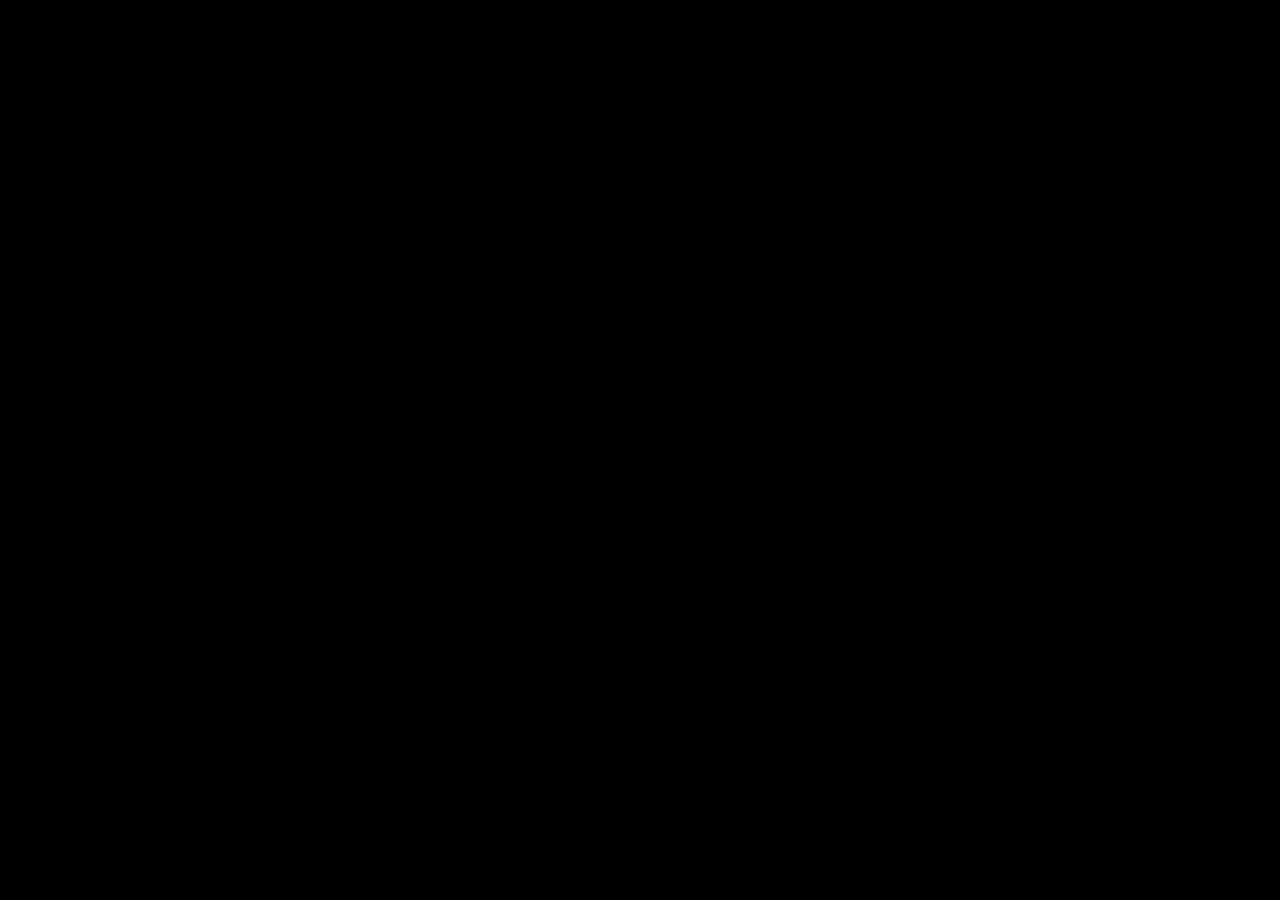
==== commit d177e37b: "3.0.105" ====
--- a/index.html
+++ b/index.html
@@ -184,9 +184,18 @@
     return false;
     }
   $.ajax({
-    url: "http://www.radiok.org/tools/packages/page_list_teasers/podcast_rss?path=%2Frealcollegepodcast",
+    url: "https://www.radiok.org/tools/packages/page_list_teasers/podcast_rss?path=%2Frealcollegepodcast",
     dataType: "xml",
-    success: function(xml) {state.internet=true;}
+    async: false,
+    success: function(xml) {
+      state.internet=true;
+      if(state.buffering){
+        togglePlaying()
+      }
+    },
+    error: function (textStatus, errorThrown) {
+                alert(JSON.stringify(textStatus));
+            }
     });
 }
 function checkConnection() {
@@ -357,6 +366,7 @@
           nowPlaying="Paused";
           nowDj="";
           if(state.uiPlaying){// REMOTE PAUSE
+            dbuga('audio pause so remotePaused=true'
             nowPlaying="Remote Paused";
             state.remotePaused=true;
             state.streamCreated=false;
@@ -885,13 +895,13 @@
 
 
 function onOffline() {
-  //dbuga('onOffline()');
+  dbuga('onOffline()');
   state.online=false;
   state.internet=false;
   eventStack.push("online false");
   }
 function onOnline() {
-  //dbuga('onOnline()');
+  dbuga('onOnline()');
   state.online=true;
   checkInternet();
   eventStack.push("online true");
@@ -905,15 +915,21 @@
 
 
 // new json  playlist and now playing
-
+var recentTemp={};
 function getRecentSongJson(){
-  //eventStack.push('getRecentSongJson()');
+  dbuga('getRecentSongJson()');
   //return false;
   var feedUrl="http://radiok.org/latest.json";
       $.ajax({
       url: feedUrl,
       dataType: "json",        //  new bit
-      success: function(data) {parseRecentSongJson(data);}
+      success: function(data) {
+        recentTemp=data;
+        parseRecentSongJson(data);
+      },
+      error: function (textStatus, errorThrown) {
+                  alert(JSON.stringify(textStatus));
+              }
       });
   }
 function songObjToNowData(songObj){
@@ -945,7 +961,7 @@
 
 function getRecentSongsJson(){
   //dbuga('getRecentSongsJson()');
-  var feedUrl="http://www.radiok.org/playlist.json";
+  var feedUrl="https://www.radiok.org/playlist.json";
   //var feedUrl="playlist.json";
       $.ajax({
       url: feedUrl,
@@ -1052,7 +1068,7 @@
 
 function getInstDownloads(){
   //faqs=[];
-  var feedUrl="http://www.radiok.org/tools/packages/radiok/instudios_rss.php";
+  var feedUrl="https://www.radiok.org/tools/packages/radiok/instudios_rss.php";
   $.ajax({
     url: feedUrl,
     dataType: "xml",        // < new bit
@@ -1067,9 +1083,9 @@
 
 function getKscDownloads(){
   //dbuga("getKscDownloads()");
-  var broken="http://www.radiok.org/tools/packages/page_list_teasers/rss?bID=20304&cID=5324&arHandle=Main";
-  var fixed="http://www.radiok.org/tools/packages/page_list_teasers/rss?bID=20326&cID=5324&arHandle=Main";
-  var updated="http://www.radiok.org/tools/packages/page_list_teasers/rss_by_path?path=%2Ffeatures%2Fk-singles-club";
+  var broken="https://www.radiok.org/tools/packages/page_list_teasers/rss?bID=20304&cID=5324&arHandle=Main";
+  var fixed="https://www.radiok.org/tools/packages/page_list_teasers/rss?bID=20326&cID=5324&arHandle=Main";
+  var updated="https://www.radiok.org/tools/packages/page_list_teasers/rss_by_path?path=%2Ffeatures%2Fk-singles-club";//ok
   $.ajax({
     url: updated,
     dataType: "xml",
@@ -1082,7 +1098,7 @@
 function getRcpDownloads(){
   //dbuga("getRcpDownloads()");
   $.ajax({
-    url: "http://www.radiok.org/tools/packages/page_list_teasers/podcast_rss?path=%2Frealcollegepodcast",
+    url: "https://www.radiok.org/tools/packages/page_list_teasers/podcast_rss?path=%2Frealcollegepodcast",
     dataType: "xml",
     success: function(xml) {
       parseDownloads(xml, "Real College Podcast");
@@ -1094,7 +1110,7 @@
 function getRksDownloads(){
   //dbuga("getRksDownloads()");
   $.ajax({
-    url: "http://www.radiok.org/tools/packages/radiok/new/k-sessions.php",
+    url: "https://www.radiok.org/tools/packages/radiok/new/k-sessions.php",
     dataType: "xml",
     success: function(xml) {
       parseDownloads(xml, "K Sessions");
@@ -1106,7 +1122,7 @@
 function getWrsDownloads(){
   //dbuga("getWrsDownloads()");
   $.ajax({
-    url: "http://www.radiok.org/tools/packages/page_list_teasers/podcast_rss?path=%2Ffeatures%2Fweekly-release-spotlight",
+    url: "https://www.radiok.org/tools/packages/page_list_teasers/podcast_rss?path=%2Ffeatures%2Fweekly-release-spotlight",
     dataType: "xml",
     success: function(xml) {
       parseDownloads(xml, "Weekly Release Spotlight");
@@ -1387,7 +1403,7 @@
     htmlBlock+=  '<br />'+downloadItem.date;
     var label=downloadItem.description;
     label=label.replace("https://","");
-    label=label.replace("http://","");
+    label=label.replace("https://","");
     label=label.replace("www.","");
     htmlBlock+=  ' <br /> <a href="javascript:remoteLink(\''+downloadItem.description+'\');'+returnFalse+'">'+label+'</a>';
     htmlBlock+='</div></div>';
@@ -1578,7 +1594,7 @@
   }
 
 function updateNowPlaying(){
-  //dbuga('updateNowPlaying() '+nowPlaying);
+  dbuga('updateNowPlaying() '+nowPlaying);
   if((state.online)&&(state.internet)&&(state.uiPlaying)&&(state.loop==false)){
     //eventStack.push('updateNowPlaying() '+state.online+""+state.internet+" "+state.uiPlaying)
 
@@ -1651,7 +1667,7 @@
   }
 function getWebFaqs(){
   //faqs=[];
-  var feedUrl="http://www.radiok.org/app-faq/";
+  var feedUrl="https://www.radiok.org/app-faq/";
   //var feedUrl="faq.txt";
   dbuga('getWebFaqs()');
   $.ajax({
@@ -1691,7 +1707,7 @@
   }
 
 function getCalendarJson(){
-  var feedUrl="http://www.radiok.org/events.json";
+  var feedUrl="https://www.radiok.org/events.json";
   //dbuga('getCalendarJson()');
   $.ajax({
     url: feedUrl,
@@ -1709,7 +1725,7 @@
 description: ""
 end: "Saturday, February 6, 2016 - 8:00pm"
 more_info_links: Array[0]
-path: "http://www.radiok.org/events/caspian-obrother"
+path: "https://www.radiok.org/events/caspian-obrother"
 special_guests: Array[0]
 start: "Saturday, February 6, 2016 - 8:00pm"
 tags: Array[0]
@@ -1762,7 +1778,7 @@
 
 // old calendar
 function getCalendar(){
-  var feedUrl="http://www.radiok.org/tools/blocks/pro_event_list/rss.php?ctID=&bID=14940&ordering=ASC";
+  var feedUrl="https://www.radiok.org/tools/blocks/pro_event_list/rss.php?ctID=&bID=14940&ordering=ASC";
   //dbuga('getCalendar()');
   $.ajax({
     url: feedUrl,
@@ -2547,6 +2563,7 @@
     }
   }
 function remoteControlPause(){
+  dbuga('remoteControlPause');
   eventStack.push("remote paused");
   state.remotePaused=true;
   }
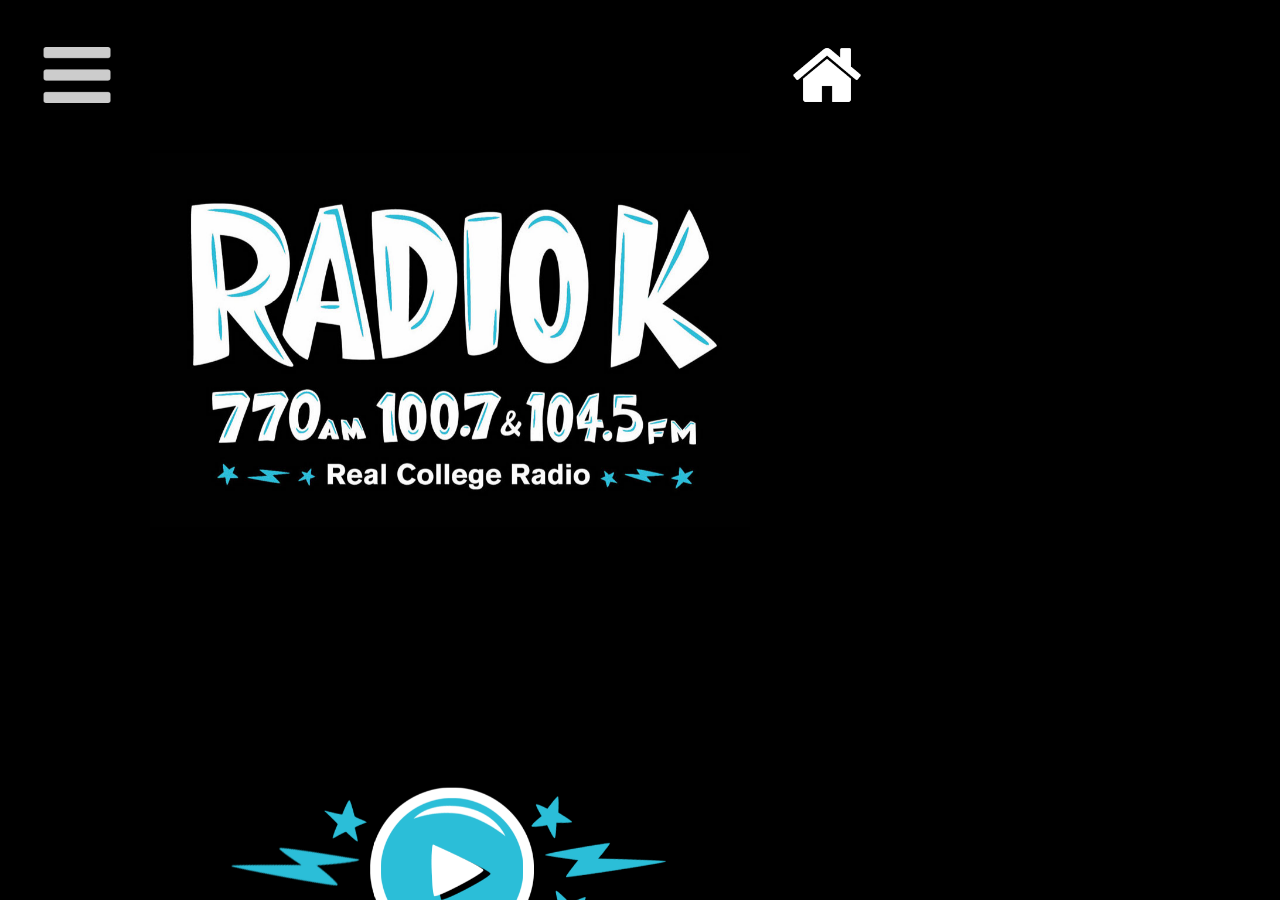
==== commit c684396e: "3.0.106" ====
--- a/index.html
+++ b/index.html
@@ -190,6 +190,8 @@
     success: function(xml) {
       state.internet=true;
       if(state.buffering){
+        //2020
+
         togglePlaying()
       }
     },
@@ -366,7 +368,7 @@
           nowPlaying="Paused";
           nowDj="";
           if(state.uiPlaying){// REMOTE PAUSE
-            dbuga('audio pause so remotePaused=true'
+            dbuga('audio pause so remotePaused=true');
             nowPlaying="Remote Paused";
             state.remotePaused=true;
             state.streamCreated=false;
